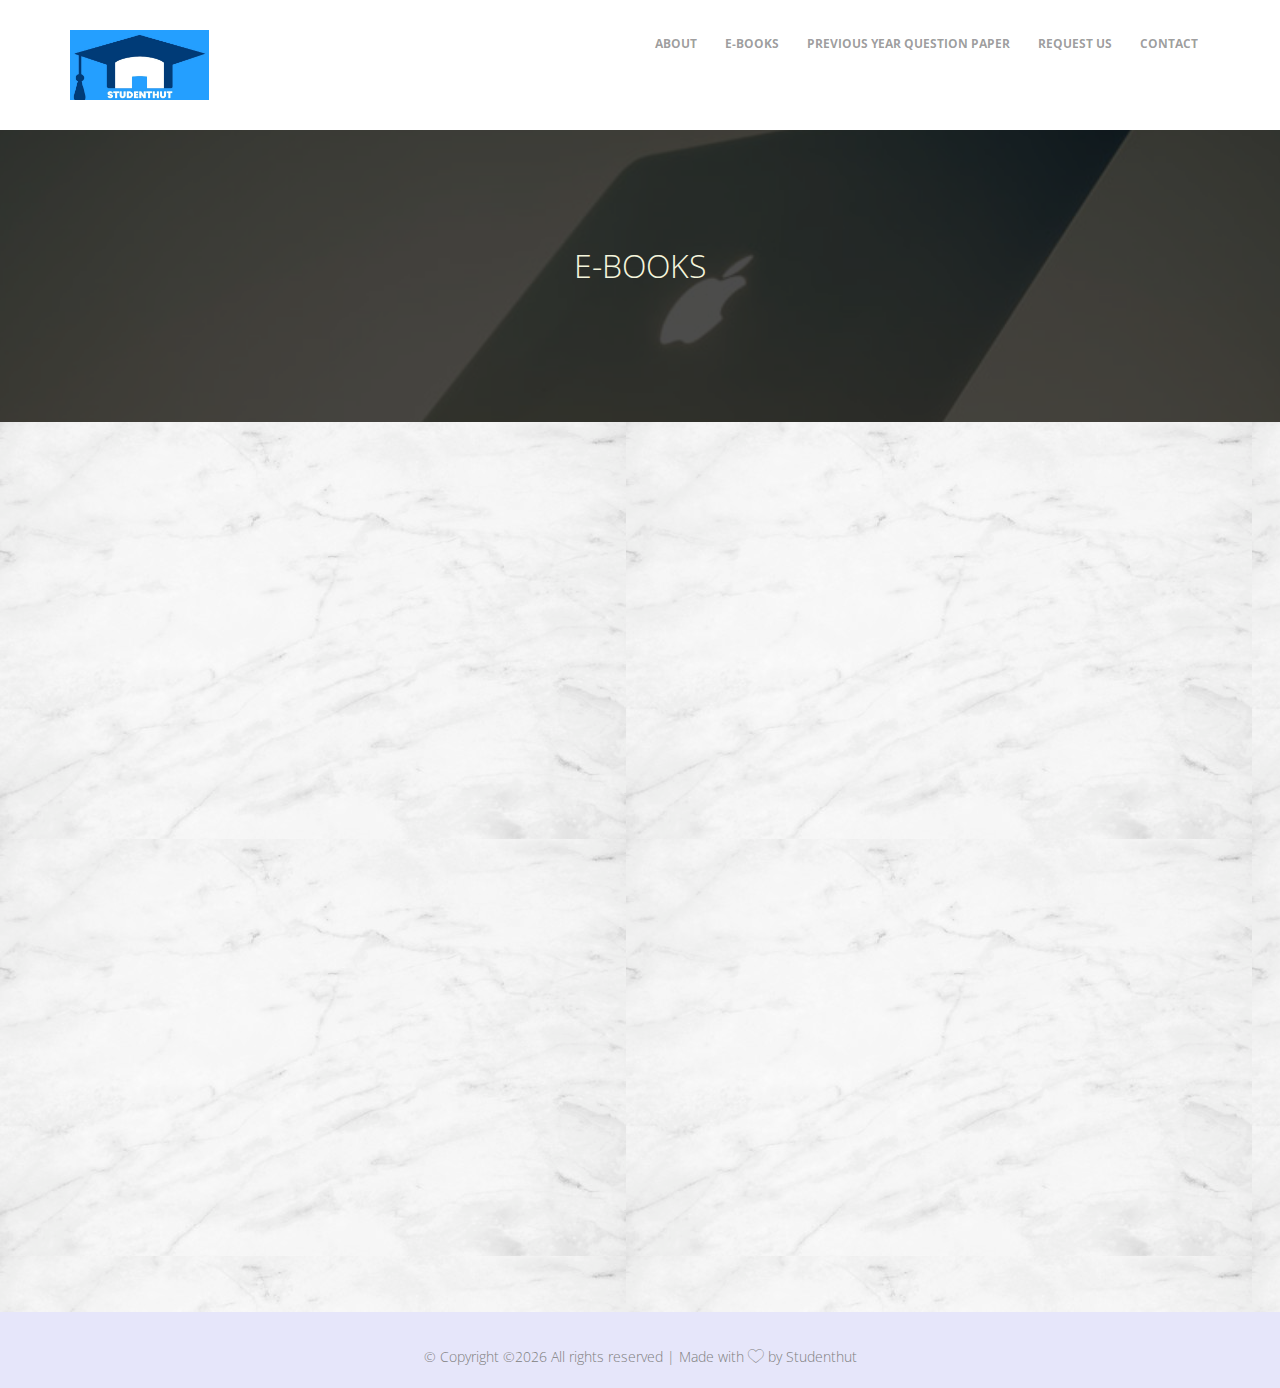
==== books.html @ 9d7f46dd "boks" ====
<!DOCTYPE HTML>
<html>
	<head>
	<meta charset="utf-8">
	<meta http-equiv="X-UA-Compatible" content="IE=edge">
	<title>Studenthut</title>
	<link rel="icon" href="./images/logo.jpeg" size="16X18">
	<meta name="viewport" content="width=device-width, initial-scale=1">
	<meta name="description" content="" />
	<meta name="keywords" content="" />
	<meta name="author" content="" />

  <!-- Facebook and Twitter integration -->
	<meta property="og:title" content=""/>
	<meta property="og:image" content=""/>
	<meta property="og:url" content=""/>
	<meta property="og:site_name" content=""/>
	<meta property="og:description" content=""/>
	<meta name="twitter:title" content="" />
	<meta name="twitter:image" content="" />
	<meta name="twitter:url" content="" />
	<meta name="twitter:card" content="" />

	<link href="https://fonts.googleapis.com/css?family=Open+Sans:400,700,800" rel="stylesheet">
	<link href="https://fonts.googleapis.com/css?family=Playfair+Display:400,700" rel="stylesheet">
	
	<!-- Animate.css -->
	<link rel="stylesheet" href="css/animate.css">
	<!-- Icomoon Icon Fonts-->
	<link rel="stylesheet" href="css/icomoon.css">
	<!-- Bootstrap  -->
	<link rel="stylesheet" href="css/bootstrap.css">

	<!-- Magnific Popup -->
	<link rel="stylesheet" href="css/magnific-popup.css">

	<!-- Flexslider  -->
	<link rel="stylesheet" href="css/flexslider.css">

	<!-- Owl Carousel -->
	<link rel="stylesheet" href="css/owl.carousel.min.css">
	<link rel="stylesheet" href="css/owl.theme.default.min.css">
	
	<!-- Flaticons  -->
	<link rel="stylesheet" href="fonts/flaticon/font/flaticon.css">

	<!-- Theme style  -->
	<link rel="stylesheet" href="css/style.css">

	<script src="https://cdn.lightwidget.com/widgets/lightwidget.js"></script>

	<!-- Modernizr JS -->
	<script src="js/modernizr-2.6.2.min.js"></script>
	<!-- FOR IE9 below -->
	<!--[if lt IE 9]>
	<script src="js/respond.min.js"></script>
	<![endif]-->

	</head>
	<body>
		
	<div class="colorlib-loader"></div>

	<div id="page">
		<nav class="colorlib-nav" role="navigation">
			<div class="top-menu">
				<div class="container">
					<div class="row">
						<div class="col-md-3">
							<div id="colorlib-logo"><a href="index.html"><img src="./images/logo.jpeg" height="70px" alt="" srcset=""></a></div>
						</div>
						<div class="col-md-9 text-right menu-1">
							<ul>
								<li><a href="index.html#about">About</a></li>
								<li><a href="books.html">E-Books</a></li>
								<li><a href="#event.html">Previous year Question Paper</a></li>
								<li><a href="contact.html#contact">Request Us</a></li>
								<li><a href="contact.html">Contact</a></li>
							</ul>
						</div>
					</div>
				</div>
			</div>
		</nav>
		<div id="colorlib-counter" class="colorlib-counters" style="background-image: url(images/blog-6.jpg);" data-stellar-background-ratio="0.5">
            <div class="overlay"></div>
            <div class="container">
                <div class="row">
                    <div class="col-md-10 col-md-offset-1">
                        <p style="font-size: xx-large; color: beige; text-align: center;"> E-BOOKS</p>
                    </div>
                </div>
            </div>
        </div>
		

		<div id="colorlib-services"style="background-image: url(images/bg.jpg);" data-stellar-background-ratio="0.75">
			<div class="container">
				<div class="row">
					<div class="col-md-4 text-center animate-box">
						<div class="services">
							<span class="icon">
								<p style="text-align: center; color: white; font-size: x-large;"> Electronics and Communication </p>
							</span>
							<div class="desc">
								<h3>O</h3>
							</div>
						</div>
                    </div>
                    
                    <div class="col-md-4 text-center animate-box">
						<div class="services">
							<span class="icon">
								<p style="text-align: center; color: white; font-size: x-large;"> Aerospace Engineering </p>
							</span>
							<div class="desc">
								<h3>O</h3>
							</div>
						</div>
                    </div>
                    
                    <div class="col-md-4 text-center animate-box">
						<div class="services">
							<span class="icon">
								<p style="text-align: center; color: white; font-size: x-large;"> Electrical and Electronics </p>
							</span>
							<div class="desc">
								<h3>O</h3>
							</div>
						</div>
                    </div>
                    
                    <div class="col-md-4 text-center animate-box">
						<br> <br> <br><div class="services">
							<span class="icon">
								<p style="text-align: center; color: white; font-size: x-large;"> Mechatronics </p>
							</span>
							<div class="desc">
								<h3>O</h3>
							</div>
						</div>
                    </div>
                    
                    <div class="col-md-4 text-center animate-box">
						<br> <br> <br><div class="services">
							<span class="icon">
								<p style="text-align: center; color: white; font-size: x-large;"> Computer Science (IO) </p>
							</span>
							<div class="desc">
								<h3>O</h3>
							</div>
						</div>
                    </div>
                    
                    <div class="col-md-4 text-center animate-box">
						<br> <br> <br><div class="services">
							<span class="icon">
								<p style="text-align: center; color: white; font-size: x-large;"> Automobile Engineering </p>
							</span>
							<div class="desc">
								<h3>O</h3>
							</div>
						</div>
                    </div> 
                    
                    <div class="col-md-4 text-center animate-box">
						<br> <br> <br><div class="services">
							<span class="icon">
								<p style="text-align: center; color: white; font-size: x-large;"> Mechnical Engineering</p>
							</span>
							<div class="desc">
								<h3>P</h3>
							</div>
						</div>
                    </div>
                    
                    <div class="col-md-4 text-center animate-box">
						<br> <br> <br><div class="services">
							<span class="icon">
								<p style="text-align: center; color: white; font-size: x-large;"> Common for All </p>
							</span>
							<div class="desc">
								<h3>P</h3>
							</div>
						</div>
                    </div>
                    
                    <div class="col-md-4 text-center animate-box">
						<br> <br> <br><div class="services">
							<span class="icon">
								<p style="text-align: center; color: white; font-size: x-large;"> Computer Science (Core)</p>
							</span>
							<div class="desc">
								<h3>P</h3>
							</div>
						</div>
                    </div>
                    
					
					
				</div>
			</div>
		</div>
	
		<footer id="footer">
					<div class="row">
						<div class="col-md-12 text-center">
							<p>
								<small class="block">&copy; 
Copyright &copy;<script>document.write(new Date().getFullYear());</script> All rights reserved | Made with <i class="icon-heart" aria-hidden="true"></i> by Studenthut</a>
							</p>
						</div>
					</div>
		</footer> 
	</div>

	<div class="gototop js-top">
		<a href="#" class="js-gotop"><i class="icon-arrow-up2"></i></a>
	</div>
	
	<!-- jQuery -->
	<script src="js/jquery.min.js"></script>
	<!-- jQuery Easing -->
	<script src="js/jquery.easing.1.3.js"></script>
	<!-- Bootstrap -->
	<script src="js/bootstrap.min.js"></script>
	<!-- Waypoints -->
	<script src="js/jquery.waypoints.min.js"></script>
	<!-- Stellar Parallax -->
	<script src="js/jquery.stellar.min.js"></script>
	<!-- Flexslider -->
	<script src="js/jquery.flexslider-min.js"></script>
	<!-- Owl carousel -->
	<script src="js/owl.carousel.min.js"></script>
	<!-- Magnific Popup -->
	<script src="js/jquery.magnific-popup.min.js"></script>
	<script src="js/magnific-popup-options.js"></script>
	<!-- Counters -->
	<script src="js/jquery.countTo.js"></script>
	<!-- Main -->
	<script src="js/main.js"></script>
	<script src="https://cdn.lightwidget.com/widgets/lightwidget.js"></script>

	</body>
</html>
---- css/icomoon.css ----
@font-face {
  font-family: 'icomoon';
  src:  url('fonts/icomoon.eot?5j2n32');
  src:  url('fonts/icomoon.eot?5j2n32#iefix') format('embedded-opentype'),
    url('fonts/icomoon.ttf?5j2n32') format('truetype'),
    url('fonts/icomoon.woff?5j2n32') format('woff'),
    url('fonts/icomoon.svg?5j2n32#icomoon') format('svg');
  font-weight: normal;
  font-style: normal;
}

[class^="icon-"], [class*=" icon-"] {
  /* use !important to prevent issues with browser extensions that change fonts */
  font-family: 'icomoon' !important;
  speak: none;
  font-style: normal;
  font-weight: normal;
  font-variant: normal;
  text-transform: none;
  line-height: 1;

  /* Better Font Rendering =========== */
  -webkit-font-smoothing: antialiased;
  -moz-osx-font-smoothing: grayscale;
}

.icon-eye2:before {
  content: "\e064";
}
.icon-paper-clip:before {
  content: "\e065";
}
.icon-mail5:before {
  content: "\e066";
}
.icon-toggle:before {
  content: "\e067";
}
.icon-layout:before {
  content: "\e068";
}
.icon-link2:before {
  content: "\e069";
}
.icon-bell2:before {
  content: "\e06a";
}
.icon-lock3:before {
  content: "\e06b";
}
.icon-unlock:before {
  content: "\e06c";
}
.icon-ribbon2:before {
  content: "\e06d";
}
.icon-image2:before {
  content: "\e06e";
}
.icon-signal:before {
  content: "\e06f";
}
.icon-target3:before {
  content: "\e070";
}
.icon-clipboard3:before {
  content: "\e071";
}
.icon-clock3:before {
  content: "\e072";
}
.icon-watch:before {
  content: "\e073";
}
.icon-air-play:before {
  content: "\e074";
}
.icon-camera3:before {
  content: "\e075";
}
.icon-video2:before {
  content: "\e076";
}
.icon-disc:before {
  content: "\e077";
}
.icon-printer3:before {
  content: "\e078";
}
.icon-monitor:before {
  content: "\e079";
}
.icon-server:before {
  content: "\e07a";
}
.icon-cog2:before {
  content: "\e07b";
}
.icon-heart3:before {
  content: "\e07c";
}
.icon-paragraph:before {
  content: "\e07d";
}
.icon-align-justify:before {
  content: "\e07e";
}
.icon-align-left:before {
  content: "\e07f";
}
.icon-align-center:before {
  content: "\e080";
}
.icon-align-right:before {
  content: "\e081";
}
.icon-book2:before {
  content: "\e082";
}
.icon-layers2:before {
  content: "\e083";
}
.icon-stack2:before {
  content: "\e084";
}
.icon-stack-2:before {
  content: "\e085";
}
.icon-paper:before {
  content: "\e086";
}
.icon-paper-stack:before {
  content: "\e087";
}
.icon-search3:before {
  content: "\e088";
}
.icon-zoom-in2:before {
  content: "\e089";
}
.icon-zoom-out2:before {
  content: "\e08a";
}
.icon-reply2:before {
  content: "\e08b";
}
.icon-circle-plus:before {
  content: "\e08c";
}
.icon-circle-minus:before {
  content: "\e08d";
}
.icon-circle-check:before {
  content: "\e08e";
}
.icon-circle-cross:before {
  content: "\e08f";
}
.icon-square-plus:before {
  content: "\e090";
}
.icon-square-minus:before {
  content: "\e091";
}
.icon-square-check:before {
  content: "\e092";
}
.icon-square-cross:before {
  content: "\e093";
}
.icon-microphone:before {
  content: "\e094";
}
.icon-record:before {
  content: "\e095";
}
.icon-skip-back:before {
  content: "\e096";
}
.icon-rewind:before {
  content: "\e097";
}
.icon-play4:before {
  content: "\e098";
}
.icon-pause3:before {
  content: "\e099";
}
.icon-stop3:before {
  content: "\e09a";
}
.icon-fast-forward:before {
  content: "\e09b";
}
.icon-skip-forward:before {
  content: "\e09c";
}
.icon-shuffle2:before {
  content: "\e09d";
}
.icon-repeat:before {
  content: "\e09e";
}
.icon-folder2:before {
  content: "\e09f";
}
.icon-umbrella:before {
  content: "\e0a0";
}
.icon-moon:before {
  content: "\e0a1";
}
.icon-thermometer:before {
  content: "\e0a2";
}
.icon-drop:before {
  content: "\e0a3";
}
.icon-sun2:before {
  content: "\e0a4";
}
.icon-cloud3:before {
  content: "\e0a5";
}
.icon-cloud-upload2:before {
  content: "\e0a6";
}
.icon-cloud-download2:before {
  content: "\e0a7";
}
.icon-upload4:before {
  content: "\e0a8";
}
.icon-download4:before {
  content: "\e0a9";
}
.icon-location3:before {
  content: "\e0aa";
}
.icon-location-2:before {
  content: "\e0ab";
}
.icon-map3:before {
  content: "\e0ac";
}
.icon-battery:before {
  content: "\e0ad";
}
.icon-head:before {
  content: "\e0ae";
}
.icon-briefcase3:before {
  content: "\e0af";
}
.icon-speech-bubble:before {
  content: "\e0b0";
}
.icon-anchor2:before {
  content: "\e0b1";
}
.icon-globe2:before {
  content: "\e0b2";
}
.icon-box:before {
  content: "\e0b3";
}
.icon-reload:before {
  content: "\e0b4";
}
.icon-share3:before {
  content: "\e0b5";
}
.icon-marquee:before {
  content: "\e0b6";
}
.icon-marquee-plus:before {
  content: "\e0b7";
}
.icon-marquee-minus:before {
  content: "\e0b8";
}
.icon-tag:before {
  content: "\e0b9";
}
.icon-power2:before {
  content: "\e0ba";
}
.icon-command2:before {
  content: "\e0bb";
}
.icon-alt:before {
  content: "\e0bc";
}
.icon-esc:before {
  content: "\e0bd";
}
.icon-bar-graph:before {
  content: "\e0be";
}
.icon-bar-graph-2:before {
  content: "\e0bf";
}
.icon-pie-graph:before {
  content: "\e0c0";
}
.icon-star:before {
  content: "\e0c1";
}
.icon-arrow-left3:before {
  content: "\e0c2";
}
.icon-arrow-right3:before {
  content: "\e0c3";
}
.icon-arrow-up3:before {
  content: "\e0c4";
}
.icon-arrow-down3:before {
  content: "\e0c5";
}
.icon-volume:before {
  content: "\e0c6";
}
.icon-mute:before {
  content: "\e0c7";
}
.icon-content-right:before {
  content: "\e100";
}
.icon-content-left:before {
  content: "\e101";
}
.icon-grid2:before {
  content: "\e102";
}
.icon-grid-2:before {
  content: "\e103";
}
.icon-columns:before {
  content: "\e104";
}
.icon-loader:before {
  content: "\e105";
}
.icon-bag:before {
  content: "\e106";
}
.icon-ban:before {
  content: "\e107";
}
.icon-flag3:before {
  content: "\e108";
}
.icon-trash:before {
  content: "\e109";
}
.icon-expand2:before {
  content: "\e110";
}
.icon-contract:before {
  content: "\e111";
}
.icon-maximize:before {
  content: "\e112";
}
.icon-minimize:before {
  content: "\e113";
}
.icon-plus2:before {
  content: "\e114";
}
.icon-minus2:before {
  content: "\e115";
}
.icon-check:before {
  content: "\e116";
}
.icon-cross2:before {
  content: "\e117";
}
.icon-move:before {
  content: "\e118";
}
.icon-delete:before {
  content: "\e119";
}
.icon-menu5:before {
  content: "\e120";
}
.icon-archive:before {
  content: "\e121";
}
.icon-inbox:before {
  content: "\e122";
}
.icon-outbox:before {
  content: "\e123";
}
.icon-file:before {
  content: "\e124";
}
.icon-file-add:before {
  content: "\e125";
}
.icon-file-subtract:before {
  content: "\e126";
}
.icon-help:before {
  content: "\e127";
}
.icon-open:before {
  content: "\e128";
}
.icon-ellipsis:before {
  content: "\e129";
}
.icon-heart4:before {
  content: "\e900";
}
.icon-cloud4:before {
  content: "\e901";
}
.icon-star2:before {
  content: "\e902";
}
.icon-tv2:before {
  content: "\e903";
}
.icon-sound:before {
  content: "\e904";
}
.icon-video3:before {
  content: "\e905";
}
.icon-trash2:before {
  content: "\e906";
}
.icon-user2:before {
  content: "\e907";
}
.icon-key3:before {
  content: "\e908";
}
.icon-search4:before {
  content: "\e909";
}
.icon-settings:before {
  content: "\e90a";
}
.icon-camera4:before {
  content: "\e90b";
}
.icon-tag2:before {
  content: "\e90c";
}
.icon-lock4:before {
  content: "\e90d";
}
.icon-bulb:before {
  content: "\e90e";
}
.icon-pen2:before {
  content: "\e90f";
}
.icon-diamond:before {
  content: "\e910";
}
.icon-display2:before {
  content: "\e911";
}
.icon-location4:before {
  content: "\e912";
}
.icon-eye3:before {
  content: "\e913";
}
.icon-bubble3:before {
  content: "\e914";
}
.icon-stack3:before {
  content: "\e915";
}
.icon-cup:before {
  content: "\e916";
}
.icon-phone3:before {
  content: "\e917";
}
.icon-news:before {
  content: "\e918";
}
.icon-mail6:before {
  content: "\e919";
}
.icon-like:before {
  content: "\e91a";
}
.icon-photo:before {
  content: "\e91b";
}
.icon-note:before {
  content: "\e91c";
}
.icon-clock4:before {
  content: "\e91d";
}
.icon-paperplane:before {
  content: "\e91e";
}
.icon-params:before {
  content: "\e91f";
}
.icon-banknote:before {
  content: "\e920";
}
.icon-data:before {
  content: "\e921";
}
.icon-music2:before {
  content: "\e922";
}
.icon-megaphone2:before {
  content: "\e923";
}
.icon-study:before {
  content: "\e924";
}
.icon-lab2:before {
  content: "\e925";
}
.icon-food:before {
  content: "\e926";
}
.icon-t-shirt:before {
  content: "\e927";
}
.icon-fire2:before {
  content: "\e928";
}
.icon-clip:before {
  content: "\e929";
}
.icon-shop:before {
  content: "\e92a";
}
.icon-calendar3:before {
  content: "\e92b";
}
.icon-wallet2:before {
  content: "\e92c";
}
.icon-vynil:before {
  content: "\e92d";
}
.icon-truck2:before {
  content: "\e92e";
}
.icon-world:before {
  content: "\e92f";
}
.icon-mobile:before {
  content: "\e000";
}
.icon-laptop:before {
  content: "\e001";
}
.icon-desktop:before {
  content: "\e002";
}
.icon-tablet:before {
  content: "\e003";
}
.icon-phone:before {
  content: "\e004";
}
.icon-document:before {
  content: "\e005";
}
.icon-documents:before {
  content: "\e006";
}
.icon-search:before {
  content: "\e007";
}
.icon-clipboard:before {
  content: "\e008";
}
.icon-newspaper:before {
  content: "\e009";
}
.icon-notebook:before {
  content: "\e00a";
}
.icon-book-open:before {
  content: "\e00b";
}
.icon-browser:before {
  content: "\e00c";
}
.icon-calendar:before {
  content: "\e00d";
}
.icon-presentation:before {
  content: "\e00e";
}
.icon-picture:before {
  content: "\e00f";
}
.icon-pictures:before {
  content: "\e010";
}
.icon-video:before {
  content: "\e011";
}
.icon-camera:before {
  content: "\e012";
}
.icon-printer:before {
  content: "\e013";
}
.icon-toolbox:before {
  content: "\e014";
}
.icon-briefcase:before {
  content: "\e015";
}
.icon-wallet:before {
  content: "\e016";
}
.icon-gift:before {
  content: "\e017";
}
.icon-bargraph:before {
  content: "\e018";
}
.icon-grid:before {
  content: "\e019";
}
.icon-expand:before {
  content: "\e01a";
}
.icon-focus:before {
  content: "\e01b";
}
.icon-edit:before {
  content: "\e01c";
}
.icon-adjustments:before {
  content: "\e01d";
}
.icon-ribbon:before {
  content: "\e01e";
}
.icon-hourglass:before {
  content: "\e01f";
}
.icon-lock:before {
  content: "\e020";
}
.icon-megaphone:before {
  content: "\e021";
}
.icon-shield:before {
  content: "\e022";
}
.icon-trophy:before {
  content: "\e023";
}
.icon-flag:before {
  content: "\e024";
}
.icon-map:before {
  content: "\e025";
}
.icon-puzzle:before {
  content: "\e026";
}
.icon-basket:before {
  content: "\e027";
}
.icon-envelope:before {
  content: "\e028";
}
.icon-streetsign:before {
  content: "\e029";
}
.icon-telescope:before {
  content: "\e02a";
}
.icon-gears:before {
  content: "\e02b";
}
.icon-key:before {
  content: "\e02c";
}
.icon-paperclip:before {
  content: "\e02d";
}
.icon-attachment:before {
  content: "\e02e";
}
.icon-pricetags:before {
  content: "\e02f";
}
.icon-lightbulb:before {
  content: "\e030";
}
.icon-layers:before {
  content: "\e031";
}
.icon-pencil:before {
  content: "\e032";
}
.icon-tools:before {
  content: "\e033";
}
.icon-tools-2:before {
  content: "\e034";
}
.icon-scissors:before {
  content: "\e035";
}
.icon-paintbrush:before {
  content: "\e036";
}
.icon-magnifying-glass:before {
  content: "\e037";
}
.icon-circle-compass:before {
  content: "\e038";
}
.icon-linegraph:before {
  content: "\e039";
}
.icon-mic:before {
  content: "\e03a";
}
.icon-strategy:before {
  content: "\e03b";
}
.icon-beaker:before {
  content: "\e03c";
}
.icon-caution:before {
  content: "\e03d";
}
.icon-recycle:before {
  content: "\e03e";
}
.icon-anchor:before {
  content: "\e03f";
}
.icon-profile-male:before {
  content: "\e040";
}
.icon-profile-female:before {
  content: "\e041";
}
.icon-bike:before {
  content: "\e042";
}
.icon-wine:before {
  content: "\e043";
}
.icon-hotairballoon:before {
  content: "\e044";
}
.icon-globe:before {
  content: "\e045";
}
.icon-genius:before {
  content: "\e046";
}
.icon-map-pin:before {
  content: "\e047";
}
.icon-dial:before {
  content: "\e048";
}
.icon-chat:before {
  content: "\e049";
}
.icon-heart:before {
  content: "\e04a";
}
.icon-cloud:before {
  content: "\e04b";
}
.icon-upload:before {
  content: "\e04c";
}
.icon-download:before {
  content: "\e04d";
}
.icon-target:before {
  content: "\e04e";
}
.icon-hazardous:before {
  content: "\e04f";
}
.icon-piechart:before {
  content: "\e050";
}
.icon-speedometer:before {
  content: "\e051";
}
.icon-global:before {
  content: "\e052";
}
.icon-compass:before {
  content: "\e053";
}
.icon-lifesaver:before {
  content: "\e054";
}
.icon-clock:before {
  content: "\e055";
}
.icon-aperture:before {
  content: "\e056";
}
.icon-quote:before {
  content: "\e057";
}
.icon-scope:before {
  content: "\e058";
}
.icon-alarmclock:before {
  content: "\e059";
}
.icon-refresh:before {
  content: "\e05a";
}
.icon-happy:before {
  content: "\e05b";
}
.icon-sad:before {
  content: "\e05c";
}
.icon-facebook:before {
  content: "\e05d";
}
.icon-twitter:before {
  content: "\e05e";
}
.icon-googleplus:before {
  content: "\e05f";
}
.icon-rss:before {
  content: "\e060";
}
.icon-tumblr:before {
  content: "\e061";
}
.icon-linkedin:before {
  content: "\e062";
}
.icon-dribbble:before {
  content: "\e063";
}
.icon-home:before {
  content: "\e930";
}
.icon-home2:before {
  content: "\e931";
}
.icon-home3:before {
  content: "\e932";
}
.icon-office:before {
  content: "\e933";
}
.icon-newspaper2:before {
  content: "\e934";
}
.icon-pencil2:before {
  content: "\e935";
}
.icon-pencil22:before {
  content: "\e936";
}
.icon-quill:before {
  content: "\e937";
}
.icon-pen:before {
  content: "\e938";
}
.icon-blog:before {
  content: "\e939";
}
.icon-eyedropper:before {
  content: "\e93a";
}
.icon-droplet:before {
  content: "\e93b";
}
.icon-paint-format:before {
  content: "\e93c";
}
.icon-image:before {
  content: "\e93d";
}
.icon-images:before {
  content: "\e93e";
}
.icon-camera2:before {
  content: "\e93f";
}
.icon-headphones:before {
  content: "\e940";
}
.icon-music:before {
  content: "\e941";
}
.icon-play:before {
  content: "\e942";
}
.icon-film:before {
  content: "\e943";
}
.icon-video-camera:before {
  content: "\e944";
}
.icon-dice:before {
  content: "\e945";
}
.icon-pacman:before {
  content: "\e946";
}
.icon-spades:before {
  content: "\e947";
}
.icon-clubs:before {
  content: "\e948";
}
.icon-diamonds:before {
  content: "\e949";
}
.icon-bullhorn:before {
  content: "\e94a";
}
.icon-connection:before {
  content: "\e94b";
}
.icon-podcast:before {
  content: "\e94c";
}
.icon-feed:before {
  content: "\e94d";
}
.icon-mic2:before {
  content: "\e94e";
}
.icon-book:before {
  content: "\e94f";
}
.icon-books:before {
  content: "\e950";
}
.icon-library:before {
  content: "\e951";
}
.icon-file-text:before {
  content: "\e952";
}
.icon-profile:before {
  content: "\e953";
}
.icon-file-empty:before {
  content: "\e954";
}
.icon-files-empty:before {
  content: "\e955";
}
.icon-file-text2:before {
  content: "\e956";
}
.icon-file-picture:before {
  content: "\e957";
}
.icon-file-music:before {
  content: "\e958";
}
.icon-file-play:before {
  content: "\e959";
}
.icon-file-video:before {
  content: "\e95a";
}
.icon-file-zip:before {
  content: "\e95b";
}
.icon-copy:before {
  content: "\e95c";
}
.icon-paste:before {
  content: "\e95d";
}
.icon-stack:before {
  content: "\e95e";
}
.icon-folder:before {
  content: "\e95f";
}
.icon-folder-open:before {
  content: "\e960";
}
.icon-folder-plus:before {
  content: "\e961";
}
.icon-folder-minus:before {
  content: "\e962";
}
.icon-folder-download:before {
  content: "\e963";
}
.icon-folder-upload:before {
  content: "\e964";
}
.icon-price-tag:before {
  content: "\e965";
}
.icon-price-tags:before {
  content: "\e966";
}
.icon-barcode:before {
  content: "\e967";
}
.icon-qrcode:before {
  content: "\e968";
}
.icon-ticket:before {
  content: "\e969";
}
.icon-cart:before {
  content: "\e96a";
}
.icon-coin-dollar:before {
  content: "\e96b";
}
.icon-coin-euro:before {
  content: "\e96c";
}
.icon-coin-pound:before {
  content: "\e96d";
}
.icon-coin-yen:before {
  content: "\e96e";
}
.icon-credit-card:before {
  content: "\e96f";
}
.icon-calculator:before {
  content: "\e970";
}
.icon-lifebuoy:before {
  content: "\e971";
}
.icon-phone2:before {
  content: "\e972";
}
.icon-phone-hang-up:before {
  content: "\e973";
}
.icon-address-book:before {
  content: "\e974";
}
.icon-envelop:before {
  content: "\e975";
}
.icon-pushpin:before {
  content: "\e976";
}
.icon-location:before {
  content: "\e977";
}
.icon-location2:before {
  content: "\e978";
}
.icon-compass2:before {
  content: "\e979";
}
.icon-compass22:before {
  content: "\e97a";
}
.icon-map2:before {
  content: "\e97b";
}
.icon-map22:before {
  content: "\e97c";
}
.icon-history:before {
  content: "\e97d";
}
.icon-clock2:before {
  content: "\e97e";
}
.icon-clock22:before {
  content: "\e97f";
}
.icon-alarm:before {
  content: "\e980";
}
.icon-bell:before {
  content: "\e981";
}
.icon-stopwatch:before {
  content: "\e982";
}
.icon-calendar2:before {
  content: "\e983";
}
.icon-printer2:before {
  content: "\e984";
}
.icon-keyboard:before {
  content: "\e985";
}
.icon-display:before {
  content: "\e986";
}
.icon-laptop2:before {
  content: "\e987";
}
.icon-mobile2:before {
  content: "\e988";
}
.icon-mobile22:before {
  content: "\e989";
}
.icon-tablet2:before {
  content: "\e98a";
}
.icon-tv:before {
  content: "\e98b";
}
.icon-drawer:before {
  content: "\e98c";
}
.icon-drawer2:before {
  content: "\e98d";
}
.icon-box-add:before {
  content: "\e98e";
}
.icon-box-remove:before {
  content: "\e98f";
}
.icon-download3:before {
  content: "\e990";
}
.icon-upload2:before {
  content: "\e991";
}
.icon-floppy-disk:before {
  content: "\e992";
}
.icon-drive:before {
  content: "\e993";
}
.icon-database:before {
  content: "\e994";
}
.icon-undo:before {
  content: "\e995";
}
.icon-redo:before {
  content: "\e996";
}
.icon-undo2:before {
  content: "\e997";
}
.icon-redo2:before {
  content: "\e998";
}
.icon-forward:before {
  content: "\e999";
}
.icon-reply:before {
  content: "\e99a";
}
.icon-bubble:before {
  content: "\e99b";
}
.icon-bubbles:before {
  content: "\e99c";
}
.icon-bubbles2:before {
  content: "\e99d";
}
.icon-bubble2:before {
  content: "\e99e";
}
.icon-bubbles3:before {
  content: "\e99f";
}
.icon-bubbles4:before {
  content: "\e9a0";
}
.icon-user:before {
  content: "\e9a1";
}
.icon-users:before {
  content: "\e9a2";
}
.icon-user-plus:before {
  content: "\e9a3";
}
.icon-user-minus:before {
  content: "\e9a4";
}
.icon-user-check:before {
  content: "\e9a5";
}
.icon-user-tie:before {
  content: "\e9a6";
}
.icon-quotes-left:before {
  content: "\e9a7";
}
.icon-quotes-right:before {
  content: "\e9a8";
}
.icon-hour-glass:before {
  content: "\e9a9";
}
.icon-spinner:before {
  content: "\e9aa";
}
.icon-spinner2:before {
  content: "\e9ab";
}
.icon-spinner3:before {
  content: "\e9ac";
}
.icon-spinner4:before {
  content: "\e9ad";
}
.icon-spinner5:before {
  content: "\e9ae";
}
.icon-spinner6:before {
  content: "\e9af";
}
.icon-spinner7:before {
  content: "\e9b0";
}
.icon-spinner8:before {
  content: "\e9b1";
}
.icon-spinner9:before {
  content: "\e9b2";
}
.icon-spinner10:before {
  content: "\e9b3";
}
.icon-spinner11:before {
  content: "\e9b4";
}
.icon-binoculars:before {
  content: "\e9b5";
}
.icon-search2:before {
  content: "\e9b6";
}
.icon-zoom-in:before {
  content: "\e9b7";
}
.icon-zoom-out:before {
  content: "\e9b8";
}
.icon-enlarge:before {
  content: "\e9b9";
}
.icon-shrink:before {
  content: "\e9ba";
}
.icon-enlarge2:before {
  content: "\e9bb";
}
.icon-shrink2:before {
  content: "\e9bc";
}
.icon-key2:before {
  content: "\e9bd";
}
.icon-key22:before {
  content: "\e9be";
}
.icon-lock2:before {
  content: "\e9bf";
}
.icon-unlocked:before {
  content: "\e9c0";
}
.icon-wrench:before {
  content: "\e9c1";
}
.icon-equalizer:before {
  content: "\e9c2";
}
.icon-equalizer2:before {
  content: "\e9c3";
}
.icon-cog:before {
  content: "\e9c4";
}
.icon-cogs:before {
  content: "\e9c5";
}
.icon-hammer:before {
  content: "\e9c6";
}
.icon-magic-wand:before {
  content: "\e9c7";
}
.icon-aid-kit:before {
  content: "\e9c8";
}
.icon-bug:before {
  content: "\e9c9";
}
.icon-pie-chart:before {
  content: "\e9ca";
}
.icon-stats-dots:before {
  content: "\e9cb";
}
.icon-stats-bars:before {
  content: "\e9cc";
}
.icon-stats-bars2:before {
  content: "\e9cd";
}
.icon-trophy2:before {
  content: "\e9ce";
}
.icon-gift2:before {
  content: "\e9cf";
}
.icon-glass:before {
  content: "\e9d0";
}
.icon-glass2:before {
  content: "\e9d1";
}
.icon-mug:before {
  content: "\e9d2";
}
.icon-spoon-knife:before {
  content: "\e9d3";
}
.icon-leaf:before {
  content: "\e9d4";
}
.icon-rocket:before {
  content: "\e9d5";
}
.icon-meter:before {
  content: "\e9d6";
}
.icon-meter2:before {
  content: "\e9d7";
}
.icon-hammer2:before {
  content: "\e9d8";
}
.icon-fire:before {
  content: "\e9d9";
}
.icon-lab:before {
  content: "\e9da";
}
.icon-magnet:before {
  content: "\e9db";
}
.icon-bin:before {
  content: "\e9dc";
}
.icon-bin2:before {
  content: "\e9dd";
}
.icon-briefcase2:before {
  content: "\e9de";
}
.icon-airplane:before {
  content: "\e9df";
}
.icon-truck:before {
  content: "\e9e0";
}
.icon-road:before {
  content: "\e9e1";
}
.icon-accessibility:before {
  content: "\e9e2";
}
.icon-target2:before {
  content: "\e9e3";
}
.icon-shield2:before {
  content: "\e9e4";
}
.icon-power:before {
  content: "\e9e5";
}
.icon-switch:before {
  content: "\e9e6";
}
.icon-power-cord:before {
  content: "\e9e7";
}
.icon-clipboard2:before {
  content: "\e9e8";
}
.icon-list-numbered:before {
  content: "\e9e9";
}
.icon-list:before {
  content: "\e9ea";
}
.icon-list2:before {
  content: "\e9eb";
}
.icon-tree:before {
  content: "\e9ec";
}
.icon-menu:before {
  content: "\e9ed";
}
.icon-menu2:before {
  content: "\e9ee";
}
.icon-menu3:before {
  content: "\e9ef";
}
.icon-menu4:before {
  content: "\e9f0";
}
.icon-cloud2:before {
  content: "\e9f1";
}
.icon-cloud-download:before {
  content: "\e9f2";
}
.icon-cloud-upload:before {
  content: "\e9f3";
}
.icon-cloud-check:before {
  content: "\e9f4";
}
.icon-download2:before {
  content: "\e9f5";
}
.icon-upload22:before {
  content: "\e9f6";
}
.icon-download32:before {
  content: "\e9f7";
}
.icon-upload3:before {
  content: "\e9f8";
}
.icon-sphere:before {
  content: "\e9f9";
}
.icon-earth:before {
  content: "\e9fa";
}
.icon-link:before {
  content: "\e9fb";
}
.icon-flag2:before {
  content: "\e9fc";
}
.icon-attachment2:before {
  content: "\e9fd";
}
.icon-eye:before {
  content: "\e9fe";
}
.icon-eye-plus:before {
  content: "\e9ff";
}
.icon-eye-minus:before {
  content: "\ea00";
}
.icon-eye-blocked:before {
  content: "\ea01";
}
.icon-bookmark:before {
  content: "\ea02";
}
.icon-bookmarks:before {
  content: "\ea03";
}
.icon-sun:before {
  content: "\ea04";
}
.icon-contrast:before {
  content: "\ea05";
}
.icon-brightness-contrast:before {
  content: "\ea06";
}
.icon-star-empty:before {
  content: "\ea07";
}
.icon-star-half:before {
  content: "\ea08";
}
.icon-star-full:before {
  content: "\ea09";
}
.icon-heart2:before {
  content: "\ea0a";
}
.icon-heart-broken:before {
  content: "\ea0b";
}
.icon-man:before {
  content: "\ea0c";
}
.icon-woman:before {
  content: "\ea0d";
}
.icon-man-woman:before {
  content: "\ea0e";
}
.icon-happy3:before {
  content: "\ea0f";
}
.icon-happy2:before {
  content: "\ea10";
}
.icon-smile:before {
  content: "\ea11";
}
.icon-smile2:before {
  content: "\ea12";
}
.icon-tongue:before {
  content: "\ea13";
}
.icon-tongue2:before {
  content: "\ea14";
}
.icon-sad2:before {
  content: "\ea15";
}
.icon-sad22:before {
  content: "\ea16";
}
.icon-wink:before {
  content: "\ea17";
}
.icon-wink2:before {
  content: "\ea18";
}
.icon-grin:before {
  content: "\ea19";
}
.icon-grin2:before {
  content: "\ea1a";
}
.icon-cool:before {
  content: "\ea1b";
}
.icon-cool2:before {
  content: "\ea1c";
}
.icon-angry:before {
  content: "\ea1d";
}
.icon-angry2:before {
  content: "\ea1e";
}
.icon-evil:before {
  content: "\ea1f";
}
.icon-evil2:before {
  content: "\ea20";
}
.icon-shocked:before {
  content: "\ea21";
}
.icon-shocked2:before {
  content: "\ea22";
}
.icon-baffled:before {
  content: "\ea23";
}
.icon-baffled2:before {
  content: "\ea24";
}
.icon-confused:before {
  content: "\ea25";
}
.icon-confused2:before {
  content: "\ea26";
}
.icon-neutral:before {
  content: "\ea27";
}
.icon-neutral2:before {
  content: "\ea28";
}
.icon-hipster:before {
  content: "\ea29";
}
.icon-hipster2:before {
  content: "\ea2a";
}
.icon-wondering:before {
  content: "\ea2b";
}
.icon-wondering2:before {
  content: "\ea2c";
}
.icon-sleepy:before {
  content: "\ea2d";
}
.icon-sleepy2:before {
  content: "\ea2e";
}
.icon-frustrated:before {
  content: "\ea2f";
}
.icon-frustrated2:before {
  content: "\ea30";
}
.icon-crying:before {
  content: "\ea31";
}
.icon-crying2:before {
  content: "\ea32";
}
.icon-point-up:before {
  content: "\ea33";
}
.icon-point-right:before {
  content: "\ea34";
}
.icon-point-down:before {
  content: "\ea35";
}
.icon-point-left:before {
  content: "\ea36";
}
.icon-warning:before {
  content: "\ea37";
}
.icon-notification:before {
  content: "\ea38";
}
.icon-question:before {
  content: "\ea39";
}
.icon-plus:before {
  content: "\ea3a";
}
.icon-minus:before {
  content: "\ea3b";
}
.icon-info:before {
  content: "\ea3c";
}
.icon-cancel-circle:before {
  content: "\ea3d";
}
.icon-blocked:before {
  content: "\ea3e";
}
.icon-cross:before {
  content: "\ea3f";
}
.icon-checkmark:before {
  content: "\ea40";
}
.icon-checkmark2:before {
  content: "\ea41";
}
.icon-spell-check:before {
  content: "\ea42";
}
.icon-enter:before {
  content: "\ea43";
}
.icon-exit:before {
  content: "\ea44";
}
.icon-play2:before {
  content: "\ea45";
}
.icon-pause:before {
  content: "\ea46";
}
.icon-stop:before {
  content: "\ea47";
}
.icon-previous:before {
  content: "\ea48";
}
.icon-next:before {
  content: "\ea49";
}
.icon-backward:before {
  content: "\ea4a";
}
.icon-forward2:before {
  content: "\ea4b";
}
.icon-play3:before {
  content: "\ea4c";
}
.icon-pause2:before {
  content: "\ea4d";
}
.icon-stop2:before {
  content: "\ea4e";
}
.icon-backward2:before {
  content: "\ea4f";
}
.icon-forward3:before {
  content: "\ea50";
}
.icon-first:before {
  content: "\ea51";
}
.icon-last:before {
  content: "\ea52";
}
.icon-previous2:before {
  content: "\ea53";
}
.icon-next2:before {
  content: "\ea54";
}
.icon-eject:before {
  content: "\ea55";
}
.icon-volume-high:before {
  content: "\ea56";
}
.icon-volume-medium:before {
  content: "\ea57";
}
.icon-volume-low:before {
  content: "\ea58";
}
.icon-volume-mute:before {
  content: "\ea59";
}
.icon-volume-mute2:before {
  content: "\ea5a";
}
.icon-volume-increase:before {
  content: "\ea5b";
}
.icon-volume-decrease:before {
  content: "\ea5c";
}
.icon-loop:before {
  content: "\ea5d";
}
.icon-loop2:before {
  content: "\ea5e";
}
.icon-infinite:before {
  content: "\ea5f";
}
.icon-shuffle:before {
  content: "\ea60";
}
.icon-arrow-up-left:before {
  content: "\ea61";
}
.icon-arrow-up:before {
  content: "\ea62";
}
.icon-arrow-up-right:before {
  content: "\ea63";
}
.icon-arrow-right:before {
  content: "\ea64";
}
.icon-arrow-down-right:before {
  content: "\ea65";
}
.icon-arrow-down:before {
  content: "\ea66";
}
.icon-arrow-down-left:before {
  content: "\ea67";
}
.icon-arrow-left:before {
  content: "\ea68";
}
.icon-arrow-up-left2:before {
  content: "\ea69";
}
.icon-arrow-up2:before {
  content: "\ea6a";
}
.icon-arrow-up-right2:before {
  content: "\ea6b";
}
.icon-arrow-right2:before {
  content: "\ea6c";
}
.icon-arrow-down-right2:before {
  content: "\ea6d";
}
.icon-arrow-down2:before {
  content: "\ea6e";
}
.icon-arrow-down-left2:before {
  content: "\ea6f";
}
.icon-arrow-left2:before {
  content: "\ea70";
}
.icon-circle-up:before {
  content: "\ea71";
}
.icon-circle-right:before {
  content: "\ea72";
}
.icon-circle-down:before {
  content: "\ea73";
}
.icon-circle-left:before {
  content: "\ea74";
}
.icon-tab:before {
  content: "\ea75";
}
.icon-move-up:before {
  content: "\ea76";
}
.icon-move-down:before {
  content: "\ea77";
}
.icon-sort-alpha-asc:before {
  content: "\ea78";
}
.icon-sort-alpha-desc:before {
  content: "\ea79";
}
.icon-sort-numeric-asc:before {
  content: "\ea7a";
}
.icon-sort-numberic-desc:before {
  content: "\ea7b";
}
.icon-sort-amount-asc:before {
  content: "\ea7c";
}
.icon-sort-amount-desc:before {
  content: "\ea7d";
}
.icon-command:before {
  content: "\ea7e";
}
.icon-shift:before {
  content: "\ea7f";
}
.icon-ctrl:before {
  content: "\ea80";
}
.icon-opt:before {
  content: "\ea81";
}
.icon-checkbox-checked:before {
  content: "\ea82";
}
.icon-checkbox-unchecked:before {
  content: "\ea83";
}
.icon-radio-checked:before {
  content: "\ea84";
}
.icon-radio-checked2:before {
  content: "\ea85";
}
.icon-radio-unchecked:before {
  content: "\ea86";
}
.icon-crop:before {
  content: "\ea87";
}
.icon-make-group:before {
  content: "\ea88";
}
.icon-ungroup:before {
  content: "\ea89";
}
.icon-scissors2:before {
  content: "\ea8a";
}
.icon-filter:before {
  content: "\ea8b";
}
.icon-font:before {
  content: "\ea8c";
}
.icon-ligature:before {
  content: "\ea8d";
}
.icon-ligature2:before {
  content: "\ea8e";
}
.icon-text-height:before {
  content: "\ea8f";
}
.icon-text-width:before {
  content: "\ea90";
}
.icon-font-size:before {
  content: "\ea91";
}
.icon-bold:before {
  content: "\ea92";
}
.icon-underline:before {
  content: "\ea93";
}
.icon-italic:before {
  content: "\ea94";
}
.icon-strikethrough:before {
  content: "\ea95";
}
.icon-omega:before {
  content: "\ea96";
}
.icon-sigma:before {
  content: "\ea97";
}
.icon-page-break:before {
  content: "\ea98";
}
.icon-superscript:before {
  content: "\ea99";
}
.icon-subscript:before {
  content: "\ea9a";
}
.icon-superscript2:before {
  content: "\ea9b";
}
.icon-subscript2:before {
  content: "\ea9c";
}
.icon-text-color:before {
  content: "\ea9d";
}
.icon-pagebreak:before {
  content: "\ea9e";
}
.icon-clear-formatting:before {
  content: "\ea9f";
}
.icon-table:before {
  content: "\eaa0";
}
.icon-table2:before {
  content: "\eaa1";
}
.icon-insert-template:before {
  content: "\eaa2";
}
.icon-pilcrow:before {
  content: "\eaa3";
}
.icon-ltr:before {
  content: "\eaa4";
}
.icon-rtl:before {
  content: "\eaa5";
}
.icon-section:before {
  content: "\eaa6";
}
.icon-paragraph-left:before {
  content: "\eaa7";
}
.icon-paragraph-center:before {
  content: "\eaa8";
}
.icon-paragraph-right:before {
  content: "\eaa9";
}
.icon-paragraph-justify:before {
  content: "\eaaa";
}
.icon-indent-increase:before {
  content: "\eaab";
}
.icon-indent-decrease:before {
  content: "\eaac";
}
.icon-share:before {
  content: "\eaad";
}
.icon-new-tab:before {
  content: "\eaae";
}
.icon-embed:before {
  content: "\eaaf";
}
.icon-embed2:before {
  content: "\eab0";
}
.icon-terminal:before {
  content: "\eab1";
}
.icon-share2:before {
  content: "\eab2";
}
.icon-mail:before {
  content: "\eab3";
}
.icon-mail2:before {
  content: "\eab4";
}
.icon-mail3:before {
  content: "\eab5";
}
.icon-mail4:before {
  content: "\eab6";
}
.icon-amazon:before {
  content: "\eab7";
}
.icon-google:before {
  content: "\eab8";
}
.icon-google2:before {
  content: "\eab9";
}
.icon-google3:before {
  content: "\eaba";
}
.icon-google-plus:before {
  content: "\eabb";
}
.icon-google-plus2:before {
  content: "\eabc";
}
.icon-google-plus3:before {
  content: "\eabd";
}
.icon-hangouts:before {
  content: "\eabe";
}
.icon-google-drive:before {
  content: "\eabf";
}
.icon-facebook2:before {
  content: "\eac0";
}
.icon-facebook22:before {
  content: "\eac1";
}
.icon-instagram:before {
  content: "\eac2";
}
.icon-whatsapp:before {
  content: "\eac3";
}
.icon-spotify:before {
  content: "\eac4";
}
.icon-telegram:before {
  content: "\eac5";
}
.icon-twitter2:before {
  content: "\eac6";
}
.icon-vine:before {
  content: "\eac7";
}
.icon-vk:before {
  content: "\eac8";
}
.icon-renren:before {
  content: "\eac9";
}
.icon-sina-weibo:before {
  content: "\eaca";
}
.icon-rss2:before {
  content: "\eacb";
}
.icon-rss22:before {
  content: "\eacc";
}
.icon-youtube:before {
  content: "\eacd";
}
.icon-youtube2:before {
  content: "\eace";
}
.icon-twitch:before {
  content: "\eacf";
}
.icon-vimeo:before {
  content: "\ead0";
}
.icon-vimeo2:before {
  content: "\ead1";
}
.icon-lanyrd:before {
  content: "\ead2";
}
.icon-flickr:before {
  content: "\ead3";
}
.icon-flickr2:before {
  content: "\ead4";
}
.icon-flickr3:before {
  content: "\ead5";
}
.icon-flickr4:before {
  content: "\ead6";
}
.icon-dribbble2:before {
  content: "\ead7";
}
.icon-behance:before {
  content: "\ead8";
}
.icon-behance2:before {
  content: "\ead9";
}
.icon-deviantart:before {
  content: "\eada";
}
.icon-500px:before {
  content: "\eadb";
}
.icon-steam:before {
  content: "\eadc";
}
.icon-steam2:before {
  content: "\eadd";
}
.icon-dropbox:before {
  content: "\eade";
}
.icon-onedrive:before {
  content: "\eadf";
}
.icon-github:before {
  content: "\eae0";
}
.icon-npm:before {
  content: "\eae1";
}
.icon-basecamp:before {
  content: "\eae2";
}
.icon-trello:before {
  content: "\eae3";
}
.icon-wordpress:before {
  content: "\eae4";
}
.icon-joomla:before {
  content: "\eae5";
}
.icon-ello:before {
  content: "\eae6";
}
.icon-blogger:before {
  content: "\eae7";
}
.icon-blogger2:before {
  content: "\eae8";
}
.icon-tumblr2:before {
  content: "\eae9";
}
.icon-tumblr22:before {
  content: "\eaea";
}
.icon-yahoo:before {
  content: "\eaeb";
}
.icon-yahoo2:before {
  content: "\eaec";
}
.icon-tux:before {
  content: "\eaed";
}
.icon-appleinc:before {
  content: "\eaee";
}
.icon-finder:before {
  content: "\eaef";
}
.icon-android:before {
  content: "\eaf0";
}
.icon-windows:before {
  content: "\eaf1";
}
.icon-windows8:before {
  content: "\eaf2";
}
.icon-soundcloud:before {
  content: "\eaf3";
}
.icon-soundcloud2:before {
  content: "\eaf4";
}
.icon-skype:before {
  content: "\eaf5";
}
.icon-reddit:before {
  content: "\eaf6";
}
.icon-hackernews:before {
  content: "\eaf7";
}
.icon-wikipedia:before {
  content: "\eaf8";
}
.icon-linkedin2:before {
  content: "\eaf9";
}
.icon-linkedin22:before {
  content: "\eafa";
}
.icon-lastfm:before {
  content: "\eafb";
}
.icon-lastfm2:before {
  content: "\eafc";
}
.icon-delicious:before {
  content: "\eafd";
}
.icon-stumbleupon:before {
  content: "\eafe";
}
.icon-stumbleupon2:before {
  content: "\eaff";
}
.icon-stackoverflow:before {
  content: "\eb00";
}
.icon-pinterest:before {
  content: "\eb01";
}
.icon-pinterest2:before {
  content: "\eb02";
}
.icon-xing:before {
  content: "\eb03";
}
.icon-xing2:before {
  content: "\eb04";
}
.icon-flattr:before {
  content: "\eb05";
}
.icon-foursquare:before {
  content: "\eb06";
}
.icon-yelp:before {
  content: "\eb07";
}
.icon-paypal:before {
  content: "\eb08";
}
.icon-chrome:before {
  content: "\eb09";
}
.icon-firefox:before {
  content: "\eb0a";
}
.icon-IE:before {
  content: "\eb0b";
}
.icon-edge:before {
  content: "\eb0c";
}
.icon-safari:before {
  content: "\eb0d";
}
.icon-opera:before {
  content: "\eb0e";
}
.icon-file-pdf:before {
  content: "\eb0f";
}
.icon-file-openoffice:before {
  content: "\eb10";
}
.icon-file-word:before {
  content: "\eb11";
}
.icon-file-excel:before {
  content: "\eb12";
}
.icon-libreoffice:before {
  content: "\eb13";
}
.icon-html-five:before {
  content: "\eb14";
}
.icon-html-five2:before {
  content: "\eb15";
}
.icon-css3:before {
  content: "\eb16";
}
.icon-git:before {
  content: "\eb17";
}
.icon-codepen:before {
  content: "\eb18";
}
.icon-svg:before {
  content: "\eb19";
}
.icon-IcoMoon:before {
  content: "\eb1a";
}
---- fonts/flaticon/font/flaticon.css ----
/*
  	Flaticon icon font: Flaticon
  	Creation date: 22/04/2018 12:17
  	*/

@font-face {
  font-family: "Flaticon";
  src: url("./Flaticon.eot");
  src: url("./Flaticon.eot?#iefix") format("embedded-opentype"),
       url("./Flaticon.woff") format("woff"),
       url("./Flaticon.ttf") format("truetype"),
       url("./Flaticon.svg#Flaticon") format("svg");
  font-weight: normal;
  font-style: normal;
}

@media screen and (-webkit-min-device-pixel-ratio:0) {
  @font-face {
    font-family: "Flaticon";
    src: url("./Flaticon.svg#Flaticon") format("svg");
  }
}

[class^="flaticon-"]:before, [class*=" flaticon-"]:before,
[class^="flaticon-"]:after, [class*=" flaticon-"]:after {   
  font-family: Flaticon;
  font-style: normal;
}

.flaticon-earth-globe:before { content: "\f100"; }
.flaticon-student:before { content: "\f101"; }
.flaticon-book:before { content: "\f102"; }
.flaticon-diploma:before { content: "\f103"; }
.flaticon-books:before { content: "\f104"; }
.flaticon-professor:before { content: "\f105"; }
.flaticon-open-book:before { content: "\f106"; }
.flaticon-market:before { content: "\f107"; }
---- css/style.css ----
@font-face {
  font-family: 'icomoon';
  src: url("../fonts/icomoon/icomoon.eot?srf3rx");
  src: url("../fonts/icomoon/icomoon.eot?srf3rx#iefix") format("embedded-opentype"), url("../fonts/icomoon/icomoon.ttf?srf3rx") format("truetype"), url("../fonts/icomoon/icomoon.woff?srf3rx") format("woff"), url("../fonts/icomoon/icomoon.svg?srf3rx#icomoon") format("svg");
  font-weight: normal;
  font-style: normal; }

/* =======================================================
*
* 	Template Style 
*
* ======================================================= */
body {
  font-family: "Open Sans", Arial, sans-serif;
  font-weight: 300;
  font-size: 16px;
  line-height: 1.5;
  color: gray;
  background: #fff; }

#page {
  position: relative;
  overflow-x: hidden;
  width: 100%;
  height: 100%;
  -webkit-transition: 0.5s;
  -o-transition: 0.5s;
  transition: 0.5s; }
  .offcanvas #page {
    overflow: hidden;
    position: absolute; }
    .offcanvas #page:after {
      -webkit-transition: 2s;
      -o-transition: 2s;
      transition: 2s;
      position: absolute;
      top: 0;
      right: 0;
      bottom: 0;
      left: 0;
      z-index: 101;
      background: rgba(0, 0, 0, 0.7);
      content: ""; }

a {
  color: #429FFD;
  -webkit-transition: 0.5s;
  -o-transition: 0.5s;
  transition: 0.5s; }
  a:hover, a:active, a:focus {
    color: #429FFD;
    outline: none;
    text-decoration: none; }

p {
  margin-bottom: 20px; }

h1, h2, h3, h4, h5, h6, figure {
  color: #000;
  font-family: "Playfair Display", Georgia, serif;
  font-weight: 400;
  margin: 0 0 20px 0;
  line-height: 1.5; }

::-webkit-selection {
  color: #fff;
  background: #429FFD; }

::-moz-selection {
  color: #fff;
  background: #429FFD; }

::selection {
  color: #fff;
  background: #429FFD; }

.event-img,
.trainer-img,
.classes-img,
.colorlib-video,
.intro-img,
.subs-img,
.figure-img,
.user-img,
.blog-img,
.colorlib-about-img,
.services-img {
  background-size: cover;
  background-position: center center;
  background-repeat: no-repeat;
  position: relative; }

.colorlib-nav {
  margin: 0;
  background: #fff;
  z-index: 9;
  margin: 0 auto; }
  @media screen and (max-width: 768px) {
    .colorlib-nav {
      margin: 0; } }
  .colorlib-nav .upper-menu {
    width: 100%;
    background: #1E2022;
    padding: 10px 0; }
    @media screen and (max-width: 768px) {
      .colorlib-nav .upper-menu {
        display: none; } }
    .colorlib-nav .upper-menu p {
      margin-bottom: 0;
      display: inline-block;
      font-size: 13px; }
    .colorlib-nav .upper-menu .colorlib-social-icons {
      display: inline-block;
      margin-right: 10px; }
      .colorlib-nav .upper-menu .colorlib-social-icons li {
        padding: 0;
        margin: 0; }
        .colorlib-nav .upper-menu .colorlib-social-icons li a {
          padding: 0; }
          .colorlib-nav .upper-menu .colorlib-social-icons li a i {
            font-size: 16px; }
    .colorlib-nav .upper-menu .btn-apply {
      font-size: 13px;
      text-transform: uppercase; }
      .colorlib-nav .upper-menu .btn-apply a {
        color: rgba(255, 255, 255, 0.6); }
  .colorlib-nav .top-menu {
    padding: 30px 30px; }
    @media screen and (max-width: 768px) {
      .colorlib-nav .top-menu {
        padding: 28px 1em; } }
  .colorlib-nav #colorlib-logo {
    font-size: 24px;
    margin: 0;
    padding: 0;
    text-transform: uppercase;
    font-weight: 800; }
    .colorlib-nav #colorlib-logo a {
      position: relative;
      color: #000; }
      .colorlib-nav #colorlib-logo a i {
        color: #429FFD; }
  @media screen and (max-width: 768px) {
    .colorlib-nav .menu-1 {
      display: none; } }
  .colorlib-nav ul {
    padding: 0;
    margin: 0; }
    .colorlib-nav ul li {
      padding: 0;
      margin: 0;
      list-style: none;
      display: inline;
      font-weight: 400;
      text-transform: uppercase; }
      .colorlib-nav ul li a {
        position: relative;
        font-size: 12px;
        padding: 30px 12px;
        font-weight: 700;
        color: rgba(0, 0, 0, 0.4);
        -webkit-transition: 0.5s;
        -o-transition: 0.5s;
        transition: 0.5s; }
        .colorlib-nav ul li a:hover {
          color: #429FFD; }
      .colorlib-nav ul li.has-dropdown {
        position: relative; }
        .colorlib-nav ul li.has-dropdown .dropdown {
          width: 140px;
          -webkit-box-shadow: 0px 14px 33px -9px rgba(0, 0, 0, 0.75);
          -moz-box-shadow: 0px 14px 33px -9px rgba(0, 0, 0, 0.75);
          box-shadow: 0px 14px 33px -9px rgba(0, 0, 0, 0.75);
          z-index: 1002;
          visibility: hidden;
          opacity: 0;
          position: absolute;
          top: 40px;
          left: 0;
          text-align: left;
          background: #000;
          padding: 20px;
          -webkit-border-radius: 4px;
          -moz-border-radius: 4px;
          -ms-border-radius: 4px;
          border-radius: 4px;
          -webkit-transition: 0s;
          -o-transition: 0s;
          transition: 0s; }
          .colorlib-nav ul li.has-dropdown .dropdown:before {
            bottom: 100%;
            left: 40px;
            border: solid transparent;
            content: " ";
            height: 0;
            width: 0;
            position: absolute;
            pointer-events: none;
            border-bottom-color: #000;
            border-width: 8px;
            margin-left: -8px; }
          .colorlib-nav ul li.has-dropdown .dropdown li {
            display: block;
            margin-bottom: 7px; }
            .colorlib-nav ul li.has-dropdown .dropdown li:last-child {
              margin-bottom: 0; }
            .colorlib-nav ul li.has-dropdown .dropdown li a {
              padding: 2px 0;
              display: block;
              color: #999999;
              line-height: 1.2;
              text-transform: none;
              font-size: 13px;
              letter-spacing: 0; }
              .colorlib-nav ul li.has-dropdown .dropdown li a:hover {
                color: #fff; }
        .colorlib-nav ul li.has-dropdown:hover a, .colorlib-nav ul li.has-dropdown:focus a {
          color: #429FFD; }
      .colorlib-nav ul li.btn-cta a {
        padding: 30px 0px !important;
        color: #fff; }
        .colorlib-nav ul li.btn-cta a span {
          background: #429FFD;
          padding: 8px 15px;
          display: -moz-inline-stack;
          display: inline-block;
          zoom: 1;
          *display: inline;
          -webkit-transition: 0.3s;
          -o-transition: 0.3s;
          transition: 0.3s;
          -webkit-border-radius: 100px;
          -moz-border-radius: 100px;
          -ms-border-radius: 100px;
          border-radius: 100px; }
        .colorlib-nav ul li.btn-cta a:hover span {
          -webkit-box-shadow: 0px 14px 20px -9px rgba(0, 0, 0, 0.75);
          -moz-box-shadow: 0px 14px 20px -9px rgba(0, 0, 0, 0.75);
          box-shadow: 0px 14px 20px -9px rgba(0, 0, 0, 0.75); }
      .colorlib-nav ul li.active > a {
        color: #429FFD !important;
        position: relative; }
        .colorlib-nav ul li.active > a:after {
          opacity: 1;
          -webkit-transform: translate3d(0, 0, 0);
          transform: translate3d(0, 0, 0); }

.colorlib-video {
  overflow: hidden;
  position: relative;
  height: 400px; }
  .colorlib-video a {
    z-index: 1001;
    position: absolute;
    top: 50%;
    left: 50%;
    margin-top: -45px;
    margin-left: -45px;
    width: 90px;
    height: 90px;
    display: table;
    text-align: center;
    background: #fff;
    -webkit-box-shadow: 0px 14px 30px -15px rgba(0, 0, 0, 0.75);
    -moz-box-shadow: 0px 14px 30px -15px rgba(0, 0, 0, 0.75);
    -ms-box-shadow: 0px 14px 30px -15px rgba(0, 0, 0, 0.75);
    -o-box-shadow: 0px 14px 30px -15px rgba(0, 0, 0, 0.75);
    box-shadow: 0px 14px 30px -15px rgba(0, 0, 0, 0.75);
    -webkit-border-radius: 50%;
    -moz-border-radius: 50%;
    -ms-border-radius: 50%;
    border-radius: 50%; }
    .colorlib-video a i {
      text-align: center;
      display: table-cell;
      vertical-align: middle;
      font-size: 40px;
      color: #429FFD; }
  .colorlib-video .overlay {
    position: absolute;
    top: 0;
    left: 0;
    right: 0;
    bottom: 0;
    background: rgba(0, 0, 0, 0.3);
    -webkit-transition: 0.5s;
    -o-transition: 0.5s;
    transition: 0.5s; }
  .colorlib-video:hover .overlay {
    background: rgba(0, 0, 0, 0.7); }
  .colorlib-video:hover a {
    -webkit-transform: scale(1.1);
    -moz-transform: scale(1.1);
    -ms-transform: scale(1.1);
    -o-transform: scale(1.1);
    transform: scale(1.1); }

#colorlib-hero {
  min-height: 600px;
  background: #fff url(../images/loader.gif) no-repeat center center;
  width: 100%;
  float: left; }
  #colorlib-hero .btn {
    font-size: 24px; }
    #colorlib-hero .btn.btn-primary {
      padding: 14px 30px !important; }
  #colorlib-hero .flexslider {
    border: none;
    z-index: 1;
    margin-bottom: 0; }
    #colorlib-hero .flexslider .slides {
      position: relative;
      overflow: hidden; }
      #colorlib-hero .flexslider .slides li {
        background-repeat: no-repeat;
        background-size: cover;
        background-position: center center;
        min-height: 600px;
        position: relative; }
        #colorlib-hero .flexslider .slides li .overlay {
          position: absolute;
          top: 0;
          bottom: 0;
          left: 0;
          right: 0;
          opacity: .2;
          background: #000; }
    #colorlib-hero .flexslider .flex-control-nav {
      bottom: 7em;
      z-index: 1000;
      width: 0 auto; }
      #colorlib-hero .flexslider .flex-control-nav li a {
        background: rgba(255, 255, 255, 0.2);
        -webkit-box-shadow: none;
        box-shadow: none;
        cursor: pointer; }
        #colorlib-hero .flexslider .flex-control-nav li a.flex-active {
          cursor: pointer;
          background: transparent;
          background: #429FFD; }
    #colorlib-hero .flexslider .flex-direction-nav {
      display: none; }
    #colorlib-hero .flexslider .slider-text {
      max-width: 100%;
      display: table;
      opacity: 0;
      height: 600px;
      z-index: 9; }
      #colorlib-hero .flexslider .slider-text > .slider-text-inner {
        display: table-cell;
        vertical-align: middle;
        height: 600px;
        padding: 2em; }
        @media screen and (max-width: 768px) {
          #colorlib-hero .flexslider .slider-text > .slider-text-inner {
            text-align: center; } }
        #colorlib-hero .flexslider .slider-text > .slider-text-inner span i {
          font-size: 24px;
          color: #F7AF1D; }
        #colorlib-hero .flexslider .slider-text > .slider-text-inner h1, #colorlib-hero .flexslider .slider-text > .slider-text-inner h2 {
          margin: 0;
          padding: 0;
          color: white; }
        #colorlib-hero .flexslider .slider-text > .slider-text-inner h1 {
          margin-bottom: 30px;
          font-size: 50px;
          font-weight: 800;
          opacity: 1; }
          @media screen and (max-width: 768px) {
            #colorlib-hero .flexslider .slider-text > .slider-text-inner h1 {
              font-size: 28px; } }
        #colorlib-hero .flexslider .slider-text > .slider-text-inner h2 {
          font-size: 18px;
          line-height: 1.5;
          margin-bottom: 20px;
          font-weight: 300;
          color: rgba(255, 255, 255, 0.7);
          text-transform: uppercase; }
          #colorlib-hero .flexslider .slider-text > .slider-text-inner h2 a {
            color: rgba(255, 255, 255, 0.8); }
        #colorlib-hero .flexslider .slider-text > .slider-text-inner .btn {
          font-size: 12px;
          text-transform: uppercase;
          letter-spacing: 2px;
          color: #fff;
          padding: 20px 30px !important;
          border: none; }
          #colorlib-hero .flexslider .slider-text > .slider-text-inner .btn.btn-learn {
            color: #fff; }
          #colorlib-hero .flexslider .slider-text > .slider-text-inner .btn:hover {
            background: #000 !important; }
          @media screen and (max-width: 480px) {
            #colorlib-hero .flexslider .slider-text > .slider-text-inner .btn {
              width: 100%; } }

.colorlib-light-grey {
  background: #f2f3f7; }

.colorlib-event,
.colorlib-trainers,
.colorlib-classes,
#colorlib-about,
#colorlib-services,
#colorlib-contact,
#colorlib-testimony,
.colorlib-blog,
#colorlib-project,
#colorlib-subscribe {
  padding: 7em 0;
  clear: both; }

#colorlib-intro {
  clear: both; }

.intro-wrap {
  z-index: 1;
  margin-top: -7.4em; }

.intro-flex {
  width: 100%; }
  .intro-flex .one-third {
    width: 100%;
    padding: 1.5em;
    position: relative;
    z-index: 0;
    margin-bottom: 10px; }
    .intro-flex .one-third.color-1, .intro-flex .one-third.color-2 {
      background: #FFC300; }
    .intro-flex .one-third.color-3 {
      background: #429FFD; }
    @media screen and (max-width: 480px) {
      .intro-flex .one-third {
        width: 100%; } }
    .intro-flex .one-third .icon {
      position: absolute;
      top: 1.5em;
      left: 1.5em; }
      .intro-flex .one-third .icon i {
        font-size: 40px;
        color: #000; }
    .intro-flex .one-third .desc {
      z-index: 1;
      padding-left: 60px; }
    .intro-flex .one-third h3 {
      font-weight: 400;
      color: #fff;
      font-family: "Open Sans", Arial, sans-serif;
      margin-bottom: 10px; }
    .intro-flex .one-third p {
      margin: 0; }
      .intro-flex .one-third p a.view-more {
        font-size: 12px;
        color: #000;
        text-transform: uppercase;
        letter-spacing: 2px;
        padding: 2px 7px;
        border: 1px solid #000; }

.about-desc {
  padding: 4em 2em 2em 2em; }
  .about-desc h2 {
    font-weight: 700; }

.fancy-collapse-panel .panel-default > .panel-heading {
  padding: 0; }

.panel-heading a {
  padding: 10px 25px;
  display: block;
  width: 100%;
  font-weight: 400;
  font-size: 14px;
  text-transform: uppercase;
  background-color: #000;
  color: #fff;
  position: relative;
  -webkit-box-shadow: none !important;
  -moz-box-shadow: none !important;
  -ms-box-shadow: none !important;
  -o-box-shadow: none !important;
  box-shadow: none !important; }

.panel-title {
  font-family: "Open Sans", Arial, sans-serif;
  font-weight: 400; }

.panel {
  -webkit-box-shadow: none !important;
  -moz-box-shadow: none !important;
  -ms-box-shadow: none !important;
  -o-box-shadow: none !important;
  box-shadow: none !important;
  border: none; }

.panel-heading a:after {
  font-family: "icomoon";
  content: "\e0c5";
  position: absolute;
  right: 20px;
  font-size: 16px;
  font-weight: 400;
  top: 50%;
  line-height: 1;
  margin-top: -10px; }

.panel-heading a.collapsed:after {
  content: "\e0c4"; }

.panel-heading a.collapsed {
  background: #f2f3f7;
  border: 1px solid #e6e6e6 !important;
  color: #333333; }

.panel-body {
  padding: 1.5em;
  margin-top: 5px;
  border: 1px solid #e6e6e6 !important; }

.services-desc {
  padding: 0 1em; }
  @media screen and (max-width: 768px) {
    .services-desc {
      padding: 0; } }
  .services-desc ul li {
    list-style: none;
    margin-bottom: 10px; }

.services {
  margin-bottom: 30px;
  position: relative;
  background:#E6E6FA;
  padding: 20px 10px;
  z-index: 0; }
  @media screen and (max-width: 768px) {
    .services {
      margin-bottom: 4em; } }
  .services .icon {
    position: absolute;
    top: -20px;
    left: 0;
    right: 0;
    width: 100px;
    height: 50px;
    display: table;
    margin: 0 auto;
    background: #429FFD; }
    .services .icon:before, .services .icon:after {
      position: absolute;
      left: 0;
      right: 0;
      content: ''; }
    .services .icon:before {
      top: -30px;
      width: 0;
      height: 0;
      border-style: solid;
      border-width: 0 50px 30px 50px;
      border-color: transparent transparent #429FFD transparent; }
    .services .icon:after {
      bottom: -30px;
      width: 0;
      height: 0;
      border-style: solid;
      border-width: 30px 50px 0 50px;
      border-color: #429FFD transparent transparent transparent; }
    .services .icon i {
      font-size: 30px;
      color: #fff;
      z-index: 1;
      display: table-cell;
      vertical-align: middle; }
  .services .desc {
    margin-top: 60px; }
    .services .desc h3 {
      font-size: 16px;
      font-weight: 700;
      text-transform: uppercase; }

#colorlib-counter {
  position: relative;
  z-index: -1;
  padding: 7em 0; }
  #colorlib-counter .colorlib-heading {
    margin-bottom: 30px; }
    #colorlib-counter .colorlib-heading h2 {
      color: #fff; }
    #colorlib-counter .colorlib-heading p {
      font-size: 22px;
      color: rgba(255, 255, 255, 0.8); }

.counter-entry {
  padding: 0;
  position: relative; }
  @media screen and (max-width: 768px) {
    .counter-entry {
      margin-bottom: 20px; } }

.colorlib-counters {
  background-size: cover;
  background-attachment: fixed;
  background-position: center center; }
  .colorlib-counters .overlay {
    z-index: 0;
    position: absolute;
    bottom: 0;
    top: 0;
    left: 0;
    right: 0;
    background: rgba(0, 0, 0, 0.7); }
  .colorlib-counters .icon {
    position: absolute;
    top: 0;
    left: 0;
    margin-bottom: 20px;
    width: 100px;
    z-index: 0; }
    .colorlib-counters .icon i {
      font-size: 60px;
      color: rgba(255, 255, 255, 0.9);
      z-index: 1; }
  .colorlib-counters .desc {
    padding-left: 80px; }
  .colorlib-counters .colorlib-counter {
    font-size: 40px;
    display: block;
    color: #429FFD;
    font-family: "Open Sans", Arial, sans-serif;
    width: 100%;
    font-weight: 700;
    margin-bottom: 0; }
  .colorlib-counters .colorlib-counter-label {
    color: rgba(255, 255, 255, 0.6);
    text-transform: uppercase;
    font-size: 14px;
    letter-spacing: 3px;
    display: block;
    font-weight: 400; }

.trainers-entry {
  z-index: 0; }
  @media screen and (max-width: 768px) {
    .trainers-entry {
      margin-bottom: 30px; } }
  .trainers-entry .trainer-img {
    display: block;
    height: 300px;
    z-index: -1; }
  .trainers-entry .desc {
    background: #429FFD;
    padding: 1.2em;
    width: 100%;
    margin-top: -30px;
    margin-bottom: 20px; }
    .trainers-entry .desc h3 {
      font-size: 18px;
      margin-bottom: 5px;
      font-weight: 500;
      text-transform: uppercase;
      color: #fff; }
    .trainers-entry .desc span {
      font-size: 13px;
      color: rgba(255, 255, 255, 0.7); }
  .trainers-entry .social {
    text-transform: uppercase;
    font-size: 11px;
    font-weight: 700;
    letter-spacing: 1px; }
    .trainers-entry .social a {
      margin-right: 10px; }

.classes .classes-img {
  display: block;
  position: relative;
  height: 250px; }
  .classes .classes-img .price {
    position: absolute;
    bottom: -15px;
    right: 10px;
    display: table;
    font-weight: 700;
    color: #000;
    width: 60px;
    height: 30px;
    background: #FFC300; }
    .classes .classes-img .price:before, .classes .classes-img .price:after {
      position: absolute;
      left: 0;
      right: 0;
      content: ''; }
    .classes .classes-img .price:before {
      top: -18px;
      width: 0;
      height: 0;
      border-style: solid;
      border-width: 0 30px 18px 30px;
      border-color: transparent transparent #FFC300 transparent; }
    .classes .classes-img .price:after {
      bottom: -18px;
      width: 0;
      height: 0;
      border-style: solid;
      border-width: 18px 30px 0 30px;
      border-color: #FFC300 transparent transparent transparent; }
    .classes .classes-img .price small {
      font-weight: 400;
      display: table-cell;
      vertical-align: middle; }

.classes .desc {
  padding: 2em 1.5em 1.5em; }
  .classes .desc h3 {
    font-size: 20px;
    font-weight: 500; }
    .classes .desc h3 a {
      color: #000; }
  .classes .desc p a.btn-learn {
    color: #000;
    font-size: 14px;
    text-transform: uppercase; }

.desc2 h3 {
  font-size: 30px !important; }

.class-single blockquote, .class-single p {
  font-size: 20px;
  line-height: 1.8; }

.review {
  width: 100%;
  float: left;
  margin-bottom: 30px;
  border-bottom: 1px solid #f0f0f0; }
  .review .user-img {
    width: 80px;
    height: 80px;
    -webkit-border-radius: 50%;
    -moz-border-radius: 50%;
    -ms-border-radius: 50%;
    border-radius: 50%;
    float: left; }
  .review .desc {
    width: calc(100% - 100px);
    float: right; }
    .review .desc h4 {
      width: 100%;
      margin-bottom: 10px; }
      .review .desc h4 span {
        width: 49%;
        display: inline-block; }
        .review .desc h4 span:first-child {
          font-size: 16px; }
        .review .desc h4 span:last-child {
          font-size: 14px;
          color: #b3b3b3; }
    .review .desc .star {
      width: 100%; }
      .review .desc .star span {
        width: 100%;
        display: inline-block; }
      .review .desc .star .reply {
        padding: 2px 10px;
        background: #f0f0f0;
        -webkit-border-radius: 2px;
        -moz-border-radius: 2px;
        -ms-border-radius: 2px;
        border-radius: 2px; }
        .review .desc .star .reply i {
          color: gray;
          font-size: 12px; }

.side {
  background: #1E2022;
  padding: 2em;
  margin-bottom: 3em; }
  .side h3 {
    color: #fff;
    font-size: 18px;
    font-weight: 700; }
  .side ul {
    padding: 0;
    margin-bottom: 40px; }
    .side ul li {
      font-size: 15px;
      list-style: none;
      margin-bottom: 10px; }
      .side ul li span:last-child {
        color: rgba(255, 255, 255, 0.8); }
  .side .trainers-entry .desc {
    padding: 10px 0 0 0;
    background: transparent; }

.bg-primary-color {
  background: whitesmoke; }

.aside-stretch {
  background: #429FFD; }
  .aside-stretch:after {
    position: absolute;
    top: 0;
    right: 100%;
    bottom: 0;
    content: '';
    width: 360%;
    background: #429FFD; }
  @media screen and (max-width: 768px) {
    .aside-stretch {
      background: transparent; }
      .aside-stretch:after {
        background: transparent; } }

.no-gutters {
  margin-right: 0;
  margin-left: 0; }

.testimony-img {
  background-size: cover;
  background-attachment: fixed;
  background-position: center center;
  position: relative; }
  .testimony-img .overlay {
    position: absolute;
    top: 0;
    left: 0;
    right: 0;
    bottom: 0;
    content: '';
    background: #000;
    z-index: -1;
    opacity: .5; }

#colorlib-testimony {
  z-index: 0; }
  #colorlib-testimony .colorlib-heading {
    margin-bottom: 3em; }
    #colorlib-testimony .colorlib-heading h2 {
      font-size: 20px;
      font-weight: 700;
      text-transform: uppercase;
      color: rgba(255, 255, 255, 0.9);
      margin-bottom: 10px; }
      @media screen and (max-width: 768px) {
        #colorlib-testimony .colorlib-heading h2 {
          font-size: 30px; } }
  #colorlib-testimony .owl-theme .owl-controls {
    z-index: 1;
    position: absolute;
    bottom: -10px;
    left: 0;
    right: 0; }
  #colorlib-testimony .owl-theme .owl-dots .owl-dot span {
    background: rgba(255, 255, 255, 0.5); }
  #colorlib-testimony .owl-theme .owl-dots .owl-dot.active span,
  #colorlib-testimony .owl-theme .owl-dots .owl-dot:hover span {
    background: #429FFD; }
  #colorlib-testimony .testimony-slide {
    display: block;
    position: relative;
    height: auto;
    width: 100%;
    float: left; }
    #colorlib-testimony .testimony-slide span {
      font-size: 24px;
      font-weight: 700;
      display: block;
      color: #fff;
      margin-bottom: 20px;
      text-transform: uppercase; }
    #colorlib-testimony .testimony-slide .figure-img {
      width: 100px;
      height: 100px;
      margin: 0 auto;
      margin-bottom: 30px;
      -webkit-border-radius: 50%;
      -moz-border-radius: 50%;
      -ms-border-radius: 50%;
      border-radius: 50%; }
    #colorlib-testimony .testimony-slide blockquote {
      border: none;
      margin: 0 auto;
      margin-bottom: 40px;
      width: 100%;
      position: relative;
      padding: 0;
      color: #fff; }
      #colorlib-testimony .testimony-slide blockquote p {
        font-size: 20px;
        font-weight: 400;
        font-family: "Playfair Display", Georgia, serif; }
  #colorlib-testimony .testimony-wrap {
    padding: 0 3em;
    width: 100%;
    float: left; }

.event-flex {
  display: -webkit-box;
  display: -moz-box;
  display: -ms-flexbox;
  display: -webkit-flex;
  display: flex;
  -ms-flex-wrap: wrap;
  flex-wrap: wrap;
  -webkit-flex-wrap: wrap;
  -moz-flex-wrap: wrap;
  width: 100%; }
  .event-flex .half {
    width: 50%; }
    .event-flex .half:last-child {
      padding-left: 2em; }
    @media screen and (max-width: 768px) {
      .event-flex .half {
        width: 100%; }
        .event-flex .half:last-child {
          padding-left: 0; } }

.event-entry {
  padding: 1.3em;
  background: #f2f3f7;
  margin-bottom: 30px; }
  .event-entry .desc {
    border-bottom: 1px solid #e6e6e6;
    margin-bottom: 20px;
    padding-left: 75px;
    position: relative; }
    .event-entry .desc .startenddate {
      font-size: 16px;
      margin-bottom: 10px; }
      .event-entry .desc .startenddate span:first-child {
        font-weight: 700;
        color: #429FFD; }
      .event-entry .desc .startenddate span:last-child {
        color: #000; }
    .event-entry .desc .meta {
      line-height: 1.3;
      text-transform: uppercase;
      position: absolute;
      top: 0;
      left: 0; }
      .event-entry .desc .meta span {
        display: block;
        font-weight: 700;
        color: #429FFD; }
      .event-entry .desc .meta .day {
        font-size: 36px; }
      .event-entry .desc .meta .month {
        font-size: 20px;
        font-weight: 600; }
    .event-entry .desc .organizer span:last-child {
      color: #000; }
  .event-entry .location {
    position: relative;
    padding-left: 45px; }
    .event-entry .location .icon {
      position: absolute;
      top: 0;
      left: 0; }
      .event-entry .location .icon i {
        -webkit-background-clip: text;
        -moz-background-clip: text;
        -ms-background-clip: text;
        -o-background-clip: text;
        background-clip: text;
        -webkit-text-fill-color: transparent;
        -moz-text-fill-color: transparent;
        -ms-text-fill-color: transparent;
        -o-text-fill-color: transparent;
        text-fill-color: transparent; }
  .event-entry h2 {
    font-size: 24px;
    line-height: 1.4; }
    .event-entry h2 a {
      color: #000; }

.article-entry {
  background: #fff;
  margin-bottom: 2em; }
  .article-entry .blog-img {
    height: 270px;
    display: block;
    position: relative; }
    .article-entry .blog-img .meta {
      line-height: 1.4;
      text-transform: uppercase;
      position: absolute;
      top: 0;
      left: 1em;
      text-align: center; }
      .article-entry .blog-img .meta span {
        display: block;
        color: #000;
        font-weight: 700; }
      .article-entry .blog-img .meta .day {
        font-size: 24px;
        position: relative;
        padding: 5px 10px;
        color: #fff;
        background: #429FFD; }
      .article-entry .blog-img .meta .month {
        font-size: 14px;
        font-weight: 400;
        padding: 5px 10px;
        color: gray;
        background: #fff; }
    @media screen and (max-width: 768px) {
      .article-entry .blog-img {
        height: 400px; } }
    @media screen and (max-width: 480px) {
      .article-entry .blog-img {
        height: 270px; } }
  .article-entry .desc {
    padding: 1.5em;
    margin-bottom: 20px;
    position: relative; }
    .article-entry .desc h2 {
      font-size: 22px; }
      .article-entry .desc h2 a {
        color: #000; }
    .article-entry .desc .admin {
      margin-bottom: 20px; }
      .article-entry .desc .admin span:last-child {
        color: #000; }

.f-blog {
  position: relative;
  padding: 1em;
  padding-left: 140px;
  margin-bottom: 20px;
  background: #fff; }
  .f-blog .blog-img {
    position: absolute;
    top: 1em;
    left: 1em;
    display: block;
    width: 100px;
    height: 100px;
    float: left; }
  .f-blog .desc h2 {
    font-size: 22px;
    margin-bottom: 5px; }
    .f-blog .desc h2 a {
      color: #000; }
  .f-blog .desc .admin {
    font-size: 13px; }

.colorlib-heading-2 {
  font-size: 18px;
  text-transform: uppercase;
  font-weight: 500;
  margin-bottom: 2em; }

.heading-2 {
  display: block;
  margin-bottom: 3em; }
  .heading-2 h2 {
    font-weight: 900;
    text-transform: uppercase; }

.contact-info-wrap-flex {
  display: -webkit-box;
  display: -moz-box;
  display: -ms-flexbox;
  display: -webkit-flex;
  display: flex;
  -ms-flex-wrap: wrap;
  flex-wrap: wrap;
  -webkit-flex-wrap: wrap;
  -moz-flex-wrap: wrap;
  width: 100%;
  margin-bottom: 3em; }
  .contact-info-wrap-flex .con-info {
    width: 24%;
    background: #fff;
    padding: 1.5em;
    margin-left: 10px;
    background: #f2f3f7; }
    .contact-info-wrap-flex .con-info:first-child {
      margin-left: 0; }
    @media screen and (max-width: 768px) {
      .contact-info-wrap-flex .con-info {
        width: 100%;
        margin: 4px !important; } }
  .contact-info-wrap-flex p {
    margin-bottom: 0;
    color: #000; }
    .contact-info-wrap-flex p span i {
      color: #429FFD; }
    .contact-info-wrap-flex p a {
      color: #000; }

.form-control {
  -webkit-box-shadow: none;
  -moz-box-shadow: none;
  -ms-box-shadow: none;
  -o-box-shadow: none;
  box-shadow: none;
  border: 1px solid #f0f0f0;
  font-size: 16px !important;
  font-weight: 300;
  background: #f2f3f7;
  -webkit-border-radius: 0px;
  -moz-border-radius: 0px;
  -ms-border-radius: 0px;
  border-radius: 0px; }
  .form-control:focus, .form-control:active {
    background: #f2f3f7;
    -webkit-box-shadow: none;
    box-shadow: none;
    border: 1px solid #cccccc; }

input[type="text"] {
  height: 50px; }

.form-group {
  margin-bottom: 30px; }
  @media screen and (max-width: 768px) {
    .form-group #fname {
      margin-bottom: 30px; } }
  .form-group label {
    font-weight: 400; }
  .form-group .btn-modify {
    text-transform: uppercase;
    letter-spacing: 1px;
    font-weight: 700;
    font-size: 13px;
    padding: 10px 15px; }

.colorlib-social-icons {
  margin: 0;
  padding: 0; }
  .colorlib-social-icons li {
    margin: 0;
    padding: 0;
    list-style: none;
    display: -moz-inline-stack;
    display: inline-block;
    zoom: 1;
    *display: inline; }
    .colorlib-social-icons li a {
      display: -moz-inline-stack;
      display: inline-block;
      zoom: 1;
      *display: inline;
      padding-left: 10px;
      padding-right: 10px; }
      .colorlib-social-icons li a i {
        font-size: 20px;
        color: #fff; }

.colorlib-heading {
  margin-bottom: 5em; }
  .colorlib-heading h2 {
    font-size: 30px;
    font-weight: 900;
    text-transform: uppercase; }
    @media screen and (max-width: 768px) {
      .colorlib-heading h2 {
        font-size: 30px; } }

.subs-img {
  background-attachment: fixed; }

#colorlib-subscribe {
  padding: 5em 0;
  position: relative;
  overflow: hidden;
  z-index: 0; }
  #colorlib-subscribe:after {
    position: absolute;
    top: 0;
    right: 0;
    left: 0;
    bottom: 0;
    content: '';
    width: 100%;
    background: rgba(0, 0, 0, 0.5);
    z-index: -1; }
  #colorlib-subscribe .colorlib-heading {
    margin-bottom: 20px; }
    #colorlib-subscribe .colorlib-heading h2 {
      color: #fff; }
    #colorlib-subscribe .colorlib-heading p {
      font-size: 18px;
      color: rgba(255, 255, 255, 0.6); }

.qbstp-header-subscribe {
  display: -webkit-box;
  display: -moz-box;
  display: -ms-flexbox;
  display: -webkit-flex;
  display: flex;
  -ms-flex-wrap: wrap;
  flex-wrap: wrap;
  -webkit-flex-wrap: wrap;
  -moz-flex-wrap: wrap;
  width: 100%;
  padding: 0; }
  .qbstp-header-subscribe .col-three-forth {
    width: 70%; }
  .qbstp-header-subscribe .col-one-third {
    width: 30%; }
  .qbstp-header-subscribe .col-three-forth, .qbstp-header-subscribe .col-one-third {
    display: table;
    height: 50px;
    float: left; }
    @media screen and (max-width: 768px) {
      .qbstp-header-subscribe .col-three-forth, .qbstp-header-subscribe .col-one-third {
        width: 50%; } }
  .qbstp-header-subscribe .form-control {
    background: transparent; }
  .qbstp-header-subscribe .form-group {
    position: relative;
    width: 100%;
    display: table-cell;
    vertical-align: middle; }
    @media screen and (max-width: 480px) {
      .qbstp-header-subscribe .form-group {
        width: 100%; } }
    .qbstp-header-subscribe .form-group input::-webkit-input-placeholder {
      color: rgba(255, 255, 255, 0.6); }
    .qbstp-header-subscribe .form-group input::-moz-input-placeholder {
      color: rgba(255, 255, 255, 0.6); }
    .qbstp-header-subscribe .form-group input::-ms-input-placeholder {
      color: rgba(255, 255, 255, 0.6); }
    .qbstp-header-subscribe .form-group input::-o-input-placeholder {
      color: rgba(255, 255, 255, 0.6); }
    .qbstp-header-subscribe .form-group input::input-placeholder {
      color: rgba(255, 255, 255, 0.6); }
  .qbstp-header-subscribe #email {
    font-size: 14px;
    width: 100%;
    border: none;
    border-bottom: 1px solid rgba(255, 255, 255, 0.1);
    color: rgba(255, 255, 255, 0.6); }
  .qbstp-header-subscribe button {
    border-top-left-radius: 0px !important;
    border-bottom-left-radius: 0px !important;
    color: #fff;
    border: none;
    padding: 10px 20px;
    text-transform: uppercase;
    height: 50px;
    width: 100%;
    display: block; }
#footer {
  padding-top: 2em;
  background:#E6E6FA;
}
#colorlib-footer {
  padding-top: 6em;
  background: #25282a;
  color: rgba(255, 255, 255, 0.6) !important; }
  #colorlib-footer p {
    font-size: 14px;
    line-height: 1.8; }
  #colorlib-footer .f-blog {
    position: relative;
    padding: 0;
    padding-left: 80px;
    margin-bottom: 40px;
    background: transparent; }
    #colorlib-footer .f-blog .blog-img {
      position: absolute;
      top: 0;
      left: 0;
      display: block;
      width: 70px;
      height: 60px;
      float: left; }
    #colorlib-footer .f-blog .desc {
      padding: 0; }
      #colorlib-footer .f-blog .desc h2 {
        font-size: 16px;
        margin-bottom: 5px; }
        #colorlib-footer .f-blog .desc h2 a {
          color: #cccccc; }
      #colorlib-footer .f-blog .desc .admin {
        font-size: 13px; }
  @media screen and (max-width: 768px) {
    #colorlib-footer .colorlib-widget {
      margin-bottom: 40px;
      width: 100%;
      float: left; } }
  #colorlib-footer .colorlib-footer-links {
    padding: 0;
    margin: 0; }
    @media screen and (max-width: 768px) {
      #colorlib-footer .colorlib-footer-links {
        margin-bottom: 30px; } }
    #colorlib-footer .colorlib-footer-links li {
      padding: 0;
      margin: 0 0 10px 0;
      list-style: none;
      display: block;
      font-size: 14px; }
      #colorlib-footer .colorlib-footer-links li a {
        color: rgba(255, 255, 255, 0.9);
        text-decoration: none; }
        #colorlib-footer .colorlib-footer-links li a i {
          padding-right: 10px; }
  #colorlib-footer .colorlib-social-icons li a {
    padding-left: 10px;
    padding-right: 10px; }
    #colorlib-footer .colorlib-social-icons li a:first-child {
      padding-left: 0; }
  #colorlib-footer h4 {
    margin-bottom: 30px;
    font-size: 13px;
    color: #e6e6e6;
    text-transform: uppercase;
    font-weight: 700; }
  #colorlib-footer .copy {
    padding: 1.2em 0; }
    #colorlib-footer .copy p {
      margin-bottom: 0;
      color: #fff; }
      #colorlib-footer .copy p small a {
        color: rgba(255, 255, 255, 0.7); }

#map {
  width: 100%;
  height: 500px;
  position: relative; }
  @media screen and (max-width: 768px) {
    #map {
      height: 200px; } }

#colorlib-offcanvas {
  position: absolute;
  z-index: 1901;
  width: 270px;
  background: #1a1a1a;
  top: 0;
  right: 0;
  top: 0;
  bottom: 0;
  padding: 75px 40px 40px 40px;
  overflow-y: auto;
  display: none;
  -moz-transform: translateX(270px);
  -webkit-transform: translateX(270px);
  -ms-transform: translateX(270px);
  -o-transform: translateX(270px);
  transform: translateX(270px);
  -webkit-transition: 0.5s;
  -o-transition: 0.5s;
  transition: 0.5s; }
  @media screen and (max-width: 768px) {
    #colorlib-offcanvas {
      display: block; } }
  .offcanvas #colorlib-offcanvas {
    -moz-transform: translateX(0px);
    -webkit-transform: translateX(0px);
    -ms-transform: translateX(0px);
    -o-transform: translateX(0px);
    transform: translateX(0px); }
  #colorlib-offcanvas a {
    color: rgba(255, 255, 255, 0.5); }
    #colorlib-offcanvas a:hover {
      color: rgba(255, 255, 255, 0.8); }
  #colorlib-offcanvas ul {
    padding: 0;
    margin: 0; }
    #colorlib-offcanvas ul li {
      padding: 0;
      margin: 0;
      list-style: none; }
      #colorlib-offcanvas ul li > ul {
        padding-left: 20px;
        display: none; }
      #colorlib-offcanvas ul li.offcanvas-has-dropdown > a {
        display: block;
        position: relative; }
        #colorlib-offcanvas ul li.offcanvas-has-dropdown > a:after {
          position: absolute;
          right: 0px;
          font-family: 'icomoon';
          speak: none;
          font-style: normal;
          font-weight: normal;
          font-variant: normal;
          text-transform: none;
          line-height: 1;
          /* Better Font Rendering =========== */
          -webkit-font-smoothing: antialiased;
          -moz-osx-font-smoothing: grayscale;
          content: "\e0c5";
          font-size: 20px;
          color: rgba(255, 255, 255, 0.2);
          -webkit-transition: 0.5s;
          -o-transition: 0.5s;
          transition: 0.5s; }
      #colorlib-offcanvas ul li.offcanvas-has-dropdown.active a:after {
        -webkit-transform: rotate(-180deg);
        -moz-transform: rotate(-180deg);
        -ms-transform: rotate(-180deg);
        -o-transform: rotate(-180deg);
        transform: rotate(-180deg); }
      #colorlib-offcanvas ul li.btn-cta {
        margin-top: 5px; }
        #colorlib-offcanvas ul li.btn-cta a {
          border-bottom: 1px solid #429FFD;
          padding-bottom: 5px; }

.gototop {
  position: fixed;
  bottom: 20px;
  right: 20px;
  z-index: 999;
  opacity: 0;
  visibility: hidden;
  -webkit-transition: 0.5s;
  -o-transition: 0.5s;
  transition: 0.5s; }
  .gototop.active {
    opacity: 1;
    visibility: visible; }
  .gototop a {
    width: 50px;
    height: 50px;
    display: table;
    background: black;
    color: #fff;
    text-align: center;
    -webkit-border-radius: 50%;
    -moz-border-radius: 50%;
    -ms-border-radius: 50%;
    border-radius: 50%; }
    .gototop a i {
      height: 50px;
      display: table-cell;
      vertical-align: middle; }
    .gototop a:hover, .gototop a:active, .gototop a:focus {
      text-decoration: none;
      outline: none; }

.colorlib-nav-toggle {
  width: 25px;
  height: 25px;
  cursor: pointer;
  text-decoration: none;
  top: 1.5em !important; }
  .colorlib-nav-toggle.active i::before, .colorlib-nav-toggle.active i::after {
    background: #444; }
  .colorlib-nav-toggle:hover, .colorlib-nav-toggle:focus, .colorlib-nav-toggle:active {
    outline: none;
    border-bottom: none !important; }
  .colorlib-nav-toggle i {
    position: relative;
    display: inline-block;
    width: 25px;
    height: 2px;
    color: #252525;
    font: bold 14px/.4 Helvetica;
    text-transform: uppercase;
    text-indent: -55px;
    background: #252525;
    -webkit-transition: all .2s ease-out;
    -o-transition: all .2s ease-out;
    transition: all .2s ease-out; }
    .colorlib-nav-toggle i::before, .colorlib-nav-toggle i::after {
      content: '';
      width: 25px;
      height: 2px;
      background: #252525;
      position: absolute;
      left: 0;
      -webkit-transition: all .2s ease-out;
      -o-transition: all .2s ease-out;
      transition: all .2s ease-out; }
  .colorlib-nav-toggle.colorlib-nav-white > i {
    color: #fff;
    background: #000; }
    .colorlib-nav-toggle.colorlib-nav-white > i::before, .colorlib-nav-toggle.colorlib-nav-white > i::after {
      background: #000; }

.colorlib-nav-toggle i::before {
  top: -7px; }

.colorlib-nav-toggle i::after {
  bottom: -7px; }

.colorlib-nav-toggle:hover i::before {
  top: -10px; }

.colorlib-nav-toggle:hover i::after {
  bottom: -10px; }

.colorlib-nav-toggle.active i {
  background: transparent; }

.colorlib-nav-toggle.active i::before {
  top: 0;
  -webkit-transform: rotateZ(45deg);
  -moz-transform: rotateZ(45deg);
  -ms-transform: rotateZ(45deg);
  -o-transform: rotateZ(45deg);
  transform: rotateZ(45deg);
  background: #fff; }

.colorlib-nav-toggle.active i::after {
  bottom: 0;
  -webkit-transform: rotateZ(-45deg);
  -moz-transform: rotateZ(-45deg);
  -ms-transform: rotateZ(-45deg);
  -o-transform: rotateZ(-45deg);
  transform: rotateZ(-45deg);
  background: #fff; }

.colorlib-nav-toggle {
  position: absolute;
  right: 0px;
  top: 65px;
  z-index: 21;
  padding: 6px 0 0 0;
  display: block;
  margin: 0 auto;
  display: none;
  height: 44px;
  width: 44px;
  z-index: 2001;
  border-bottom: none !important; }
  @media screen and (max-width: 768px) {
    .colorlib-nav-toggle {
      display: block; } }

.btn {
  margin-right: 4px;
  margin-bottom: 4px;
  font-size: 15px;
  font-weight: 400;
  -webkit-border-radius: 30px;
  -moz-border-radius: 30px;
  -ms-border-radius: 30px;
  border-radius: 30px;
  -webkit-transition: 0.5s;
  -o-transition: 0.5s;
  transition: 0.5s;
  padding: 8px 20px; }
  .btn.btn-md {
    padding: 8px 20px !important; }
  .btn.btn-lg {
    padding: 18px 36px !important; }
  .btn:hover, .btn:active, .btn:focus {
    -webkit-box-shadow: none !important;
    box-shadow: none !important;
    outline: none !important; }

.btn-primary {
  background: #429FFD;
  color: #fff;
  border: 2px solid #429FFD; }
  .btn-primary:hover, .btn-primary:focus, .btn-primary:active {
    background: #5bacfd !important;
    border-color: #5bacfd !important; }
  .btn-primary.btn-outline {
    background: transparent;
    color: #429FFD;
    border: 2px solid #429FFD; }
    .btn-primary.btn-outline:hover, .btn-primary.btn-outline:focus, .btn-primary.btn-outline:active {
      background: #429FFD;
      color: #fff; }

.btn-success {
  background: #5cb85c;
  color: #fff;
  border: 2px solid #5cb85c; }
  .btn-success:hover, .btn-success:focus, .btn-success:active {
    background: #4cae4c !important;
    border-color: #4cae4c !important; }
  .btn-success.btn-outline {
    background: transparent;
    color: #5cb85c;
    border: 2px solid #5cb85c; }
    .btn-success.btn-outline:hover, .btn-success.btn-outline:focus, .btn-success.btn-outline:active {
      background: #5cb85c;
      color: #fff; }

.btn-info {
  background: #5bc0de;
  color: #fff;
  border: 2px solid #5bc0de; }
  .btn-info:hover, .btn-info:focus, .btn-info:active {
    background: #46b8da !important;
    border-color: #46b8da !important; }
  .btn-info.btn-outline {
    background: transparent;
    color: #5bc0de;
    border: 2px solid #5bc0de; }
    .btn-info.btn-outline:hover, .btn-info.btn-outline:focus, .btn-info.btn-outline:active {
      background: #5bc0de;
      color: #fff; }

.btn-warning {
  background: #f0ad4e;
  color: #fff;
  border: 2px solid #f0ad4e; }
  .btn-warning:hover, .btn-warning:focus, .btn-warning:active {
    background: #eea236 !important;
    border-color: #eea236 !important; }
  .btn-warning.btn-outline {
    background: transparent;
    color: #f0ad4e;
    border: 2px solid #f0ad4e; }
    .btn-warning.btn-outline:hover, .btn-warning.btn-outline:focus, .btn-warning.btn-outline:active {
      background: #f0ad4e;
      color: #fff; }

.btn-danger {
  background: #d9534f;
  color: #fff;
  border: 2px solid #d9534f; }
  .btn-danger:hover, .btn-danger:focus, .btn-danger:active {
    background: #d43f3a !important;
    border-color: #d43f3a !important; }
  .btn-danger.btn-outline {
    background: transparent;
    color: #d9534f;
    border: 2px solid #d9534f; }
    .btn-danger.btn-outline:hover, .btn-danger.btn-outline:focus, .btn-danger.btn-outline:active {
      background: #d9534f;
      color: #fff; }

.btn-outline {
  background: none;
  border: 2px solid gray;
  font-size: 16px;
  -webkit-transition: 0.3s;
  -o-transition: 0.3s;
  transition: 0.3s; }
  .btn-outline:hover, .btn-outline:focus, .btn-outline:active {
    -webkit-box-shadow: none;
    box-shadow: none; }

.btn.with-arrow {
  position: relative;
  -webkit-transition: 0.3s;
  -o-transition: 0.3s;
  transition: 0.3s; }
  .btn.with-arrow i {
    visibility: hidden;
    opacity: 0;
    position: absolute;
    right: 0px;
    top: 50%;
    margin-top: -8px;
    -webkit-transition: 0.2s;
    -o-transition: 0.2s;
    transition: 0.2s; }
  .btn.with-arrow:hover {
    padding-right: 50px; }
    .btn.with-arrow:hover i {
      color: #fff;
      right: 18px;
      visibility: visible;
      opacity: 1; }

.row-pb-lg {
  padding-bottom: 7em !important; }

.row-pb-md {
  padding-bottom: 5em !important; }

.row-pb-sm {
  padding-bottom: 3em !important; }

.nopadding {
  padding: 0 !important;
  margin: 0 !important; }

.colorlib-loader {
  position: fixed;
  left: 0px;
  top: 0px;
  width: 100%;
  height: 100%;
  z-index: 9999;
  background: url(../images/loader.gif) center no-repeat #fff; }

.js .animate-box {
  opacity: 0; }
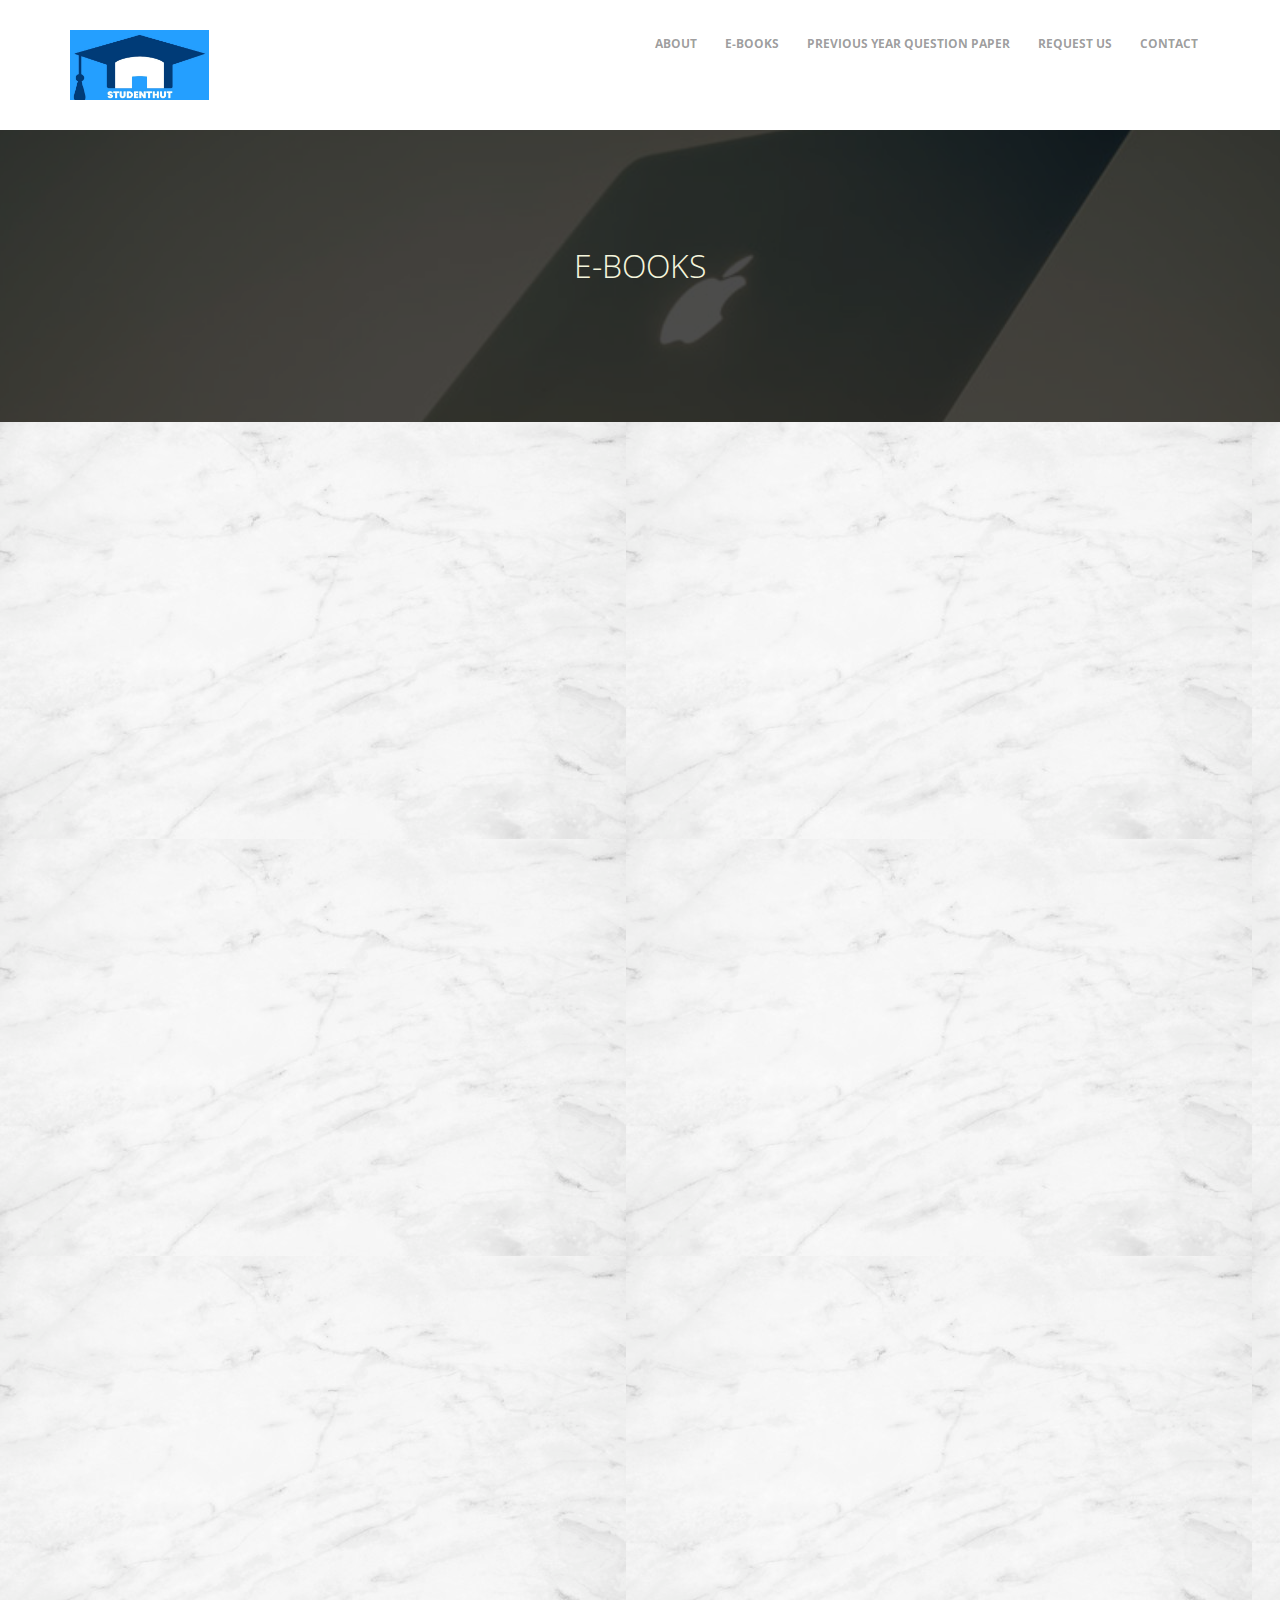
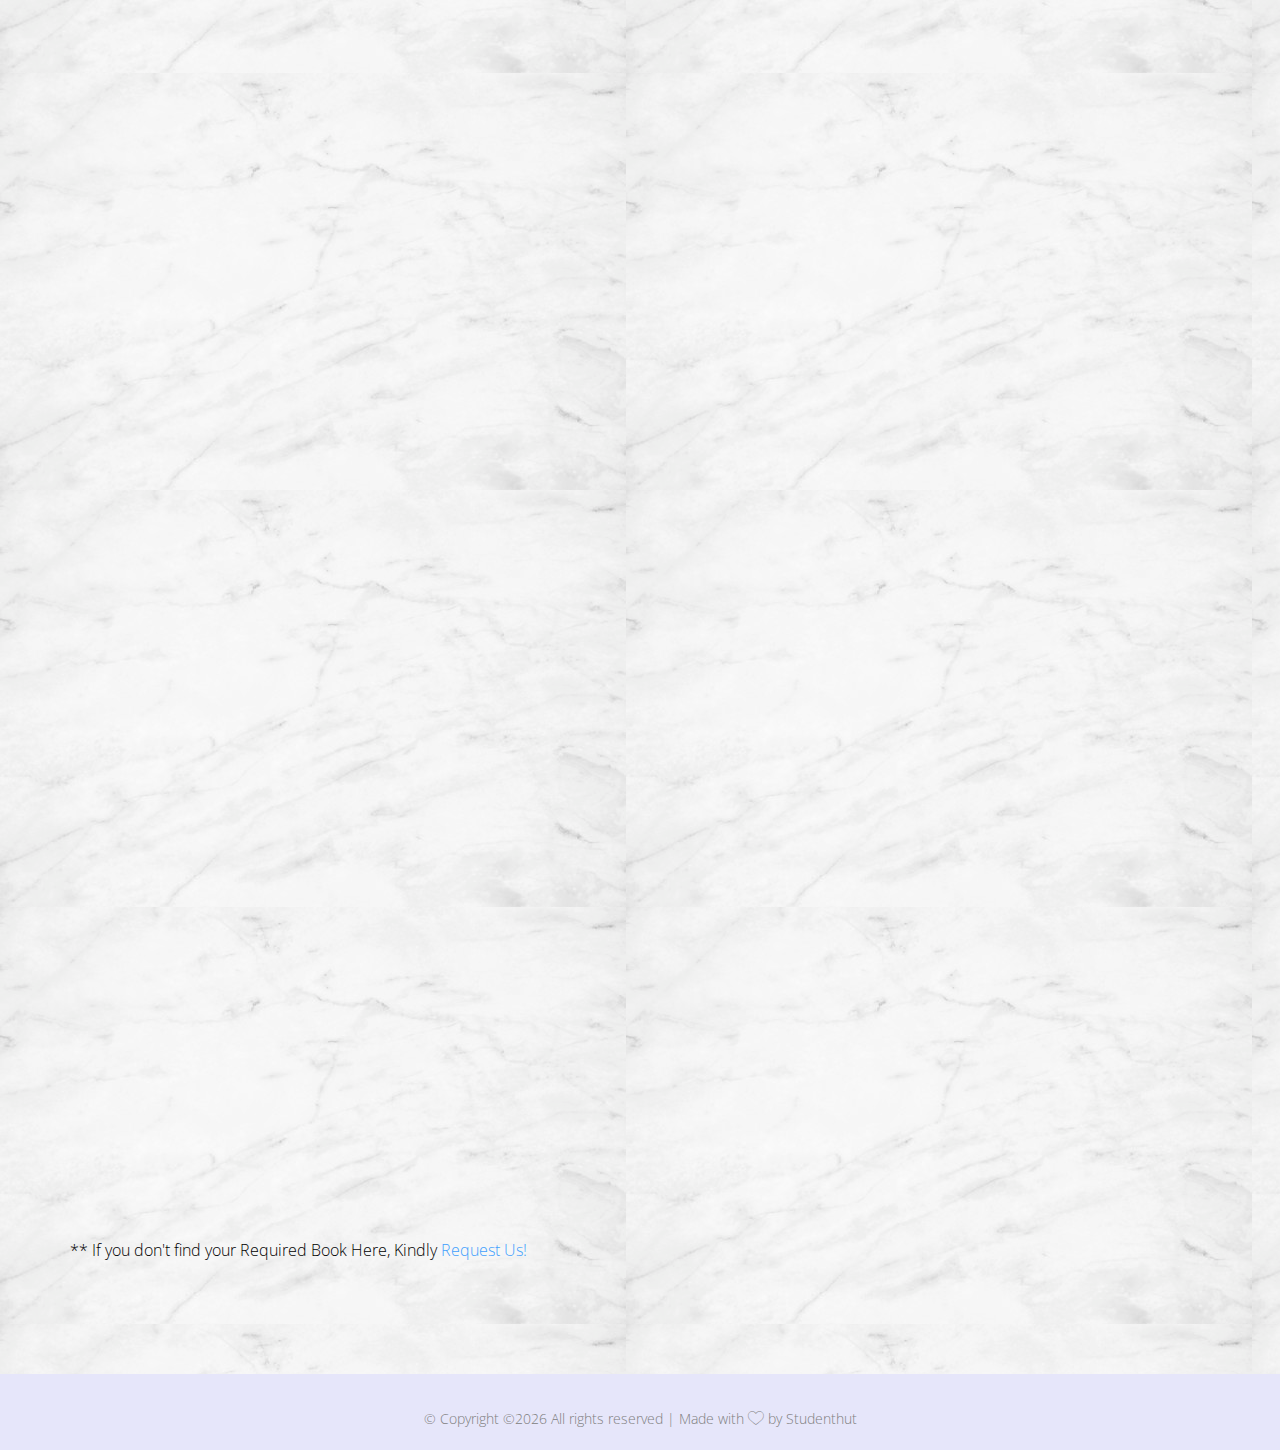
==== commit 22a414b3: "books_added" ====
--- a/books.html
+++ b/books.html
@@ -97,7 +97,7 @@
 		<div id="colorlib-services"style="background-image: url(images/bg.jpg);" data-stellar-background-ratio="0.75">
 			<div class="container">
 				<div class="row">
-					<div class="col-md-4 text-center animate-box">
+					<!--<div class="col-md-4 text-center animate-box">
 						<div class="services">
 							<span class="icon">
 								<p style="text-align: center; color: white; font-size: x-large;"> Electronics and Communication </p>
@@ -150,7 +150,7 @@
 								<h3>O</h3>
 							</div>
 						</div>
-                    </div>
+                    </div> -->
                     
                     <div class="col-md-4 text-center animate-box">
 						<br> <br> <br><div class="services">
@@ -158,7 +158,10 @@
 								<p style="text-align: center; color: white; font-size: x-large;"> Automobile Engineering </p>
 							</span>
 							<div class="desc">
-								<h3>O</h3>
+								<a href="https://drive.google.com/file/d/1RSB-GTHT9ihB7MLv-wj9InbeP8-Xy96q/view?usp=sharing"> <h3>Welding Knowledge</h3> </a> <br>
+								<a href="https://drive.google.com/file/d/1IMNYuTH84xR-zJh-iz8xJu05_BFIjr5Y/view?usp=sharing"> <h3>Explosive Welding</h3> </a> <br>
+								<a href="https://drive.google.com/file/d/1-q_0v_8Q5iacy44JWfDK_V0U_ci7GG9w/view?usp=sharing"> <h3>Automobile Engineering</h3> </a> <br>
+								<a href="https://drive.google.com/file/d/1E31x_1K-qx2-qMrGxrEU_XkZpIo9eTfQ/view?usp=sharing"> <h3>Machines & Machanisms</h3> </a>
 							</div>
 						</div>
                     </div> 
@@ -169,36 +172,82 @@
 								<p style="text-align: center; color: white; font-size: x-large;"> Mechnical Engineering</p>
 							</span>
 							<div class="desc">
-								<h3>P</h3>
-							</div>
-						</div>
-                    </div>
-                    
-                    <div class="col-md-4 text-center animate-box">
-						<br> <br> <br><div class="services">
-							<span class="icon">
-								<p style="text-align: center; color: white; font-size: x-large;"> Common for All </p>
-							</span>
-							<div class="desc">
-								<h3>P</h3>
-							</div>
-						</div>
-                    </div>
-                    
-                    <div class="col-md-4 text-center animate-box">
-						<br> <br> <br><div class="services">
-							<span class="icon">
-								<p style="text-align: center; color: white; font-size: x-large;"> Computer Science (Core)</p>
-							</span>
-							<div class="desc">
-								<h3>P</h3>
-							</div>
-						</div>
-                    </div>
-                    
-					
-					
+								<a href="https://drive.google.com/file/d/1oR0rJKYC_XeyR6RFEh53JeTgnN1_b0v1/view?usp=sharing"> <h3>Mechanical operations</h3> </a> <br>
+								<a href="https://drive.google.com/file/d/1YjJLlZ2w2S8UCbZMISWMqCURjrPBxLK_/view?usp=sharing"> <h3>Machine Drawing</h3> </a> <br>
+								<a href="https://drive.google.com/file/d/1_ghLZYnT0OWU_AF0qiMOjuQW59bQunPu/view?usp=sharing"> <h3>Heat and Mass</h3> </a> <br>
+								<a href="https://drive.google.com/file/d/1FqVqaA65S9Iz-nwAYIuYSzNRio-HbRfX/view?usp=sharing"> <h3>Handbook of Heat Treatment of steels</h3> </a> <br>
+								<a href="https://drive.google.com/file/d/18KUZi2aUQ50NX96Nh3hpnwzwwwSMfFMF/view?usp=sharing"> <h3>Mechanics of Materials</h3> </a> <br>
+								<a href="https://drive.google.com/file/d/1xSHFgbEXpqtQEJhlJc-_8GsCpRbA-jqv/view?usp=sharing"> <h3>Basic Mechanical Engineering</h3> </a> <br>
+								<a href="https://drive.google.com/file/d/11fouKy53wuBxHAwZ8k0qgWi8H-Ce4sD6/view?usp=sharing"> <h3>Fluid Mechanics</h3> </a> 
+
+							</div>
+						</div>
+                    </div>
+                    
+                    <div class="col-md-4 text-center animate-box">
+						<br> <br> <br><div class="services">
+							<span class="icon">
+								<p style="text-align: center; color: white; font-size: x-large;"> Computer Science (Core) </p>
+							</span>
+							<div class="desc">
+								<a href="https://drive.google.com/file/d/1OXmXDM5t2oCOV-2pup_Y0zZugnvlvi7u/view?usp=sharing"> <h3>Computer Network</h3> </a> 
+								<a href="https://drive.google.com/file/d/1EuKNI6JA0fguQhLtDwhXqfHBLXpokUFE/view?usp=sharing"> <h3>Database System Concepts</h3> </a>
+								<a href="https://drive.google.com/file/d/1wLNx-5CDPxsgoSL4hX95qiAy0SnkWFa8/view?usp=sharing"> <h3>Data structures and Algorithm Analysis in C++</h3> </a>
+								<a href="https://drive.google.com/file/d/18mqyQLYAlB8A417IwlDn5ShQvOVulhsx/view?usp=sharing"> <h3>C++ Complete Reference</h3> </a> 
+								<a href="https://drive.google.com/file/d/18A34ZYVGeSLZ4wFaEpcfkTqpirTqOU3T/view?usp=sharing"> <h3>Let us C</h3> </a> 
+								<a href="https://drive.google.com/file/d/1UXBfw4zzekCvpQnKNLUCgt9u9y5VF7M7/view?usp=sharing"> <h3>Object-Oriented Data Structures using Java</h3> </a> 
+								<a href="https://drive.google.com/file/d/1Bzg9a9tf02v1ke2CvLztegclwWyM0iay/view?usp=sharing"> <h3>Programming Python<h3> </a> 
+								<a href="https://drive.google.com/file/d/1I4u5Rq7kw5TNO612d9-mIcaVl8CWzSUW/view?usp=sharing"> <h3>C# 3.0- Complete Reference</h3> </a>
+								<a href="https://drive.google.com/file/d/126Gkv4eEKzKHoNSGFaN0EV5x25MzFHbi/view?usp=sharing"> <h3>Computer Organisation and Architecture</h3> </a>
+								<a href="https://drive.google.com/file/d/1y6KNSNmuUmEkjFbD7SGjwbEX-q4IhP4x/view?usp=sharing"> <h3>Software Engineering</h3> </a>
+
+							</div>
+						</div>
+                    </div>
+                    
+                    <div class="col-md-6 text-center animate-box">
+						<br> <br> <br><div class="services">
+							<span class="icon">
+								<p style="text-align: center; color: white; font-size: x-large;"> Other Branches </p>
+							</span>
+							<div class="desc">
+								<a href="https://drive.google.com/file/d/1jQRM-VfV5sdcgtAZZVdnKgseDB1qNWvt/view?usp=sharing"> <h3>Electrical Technology</h3> </a>
+								<a href="https://drive.google.com/file/d/1yDSOJSF2MgRmEtj2kUlLWfler2PwwzJk/view?usp=sharing"> <h3>Electricity & Magnetism</h3> </a>
+								<a href="https://drive.google.com/file/d/1CKyqSdQa_AbgZH_D8UJLYyeBcB3n3HEC/view?usp=sharing"> <h3>Advanced Mordern Engineering Mathematics</h3> </a>
+								<a href="https://drive.google.com/file/d/1uwfsy0FF4ztY2TS5W_slDuE7KOnP9eEE/view?usp=sharing"> <h3>Advanced Thermodynamics Engineering</h3> </a>
+								<a href="https://drive.google.com/file/d/1A0cIGg9ujzorDkwtpLyBek_vT_SeefVj/view?usp=sharing"> <h3>Electrical Machine Design</h3> </a>
+								<a href="https://drive.google.com/file/d/1JNZPSDrraKvY961VG87zr8JsVjW9mWrg/view?usp=sharing"> <h3>Electronic Principles</h3> </a>
+								<a href="https://drive.google.com/file/d/1x0DItgvK0cYANH66aSKdTkaq9vJWk8p8/view?usp=sharing"> <h3>Engineering Physics</h3> </a>
+								<a href="https://drive.google.com/file/d/1s4OFOLE7h7h-BRIfQbUvxk0qvzQfdAip/view?usp=sharing"> <h3>Thermal Engineering</h3> </a>
+								<a href="https://drive.google.com/file/d/1afQ9kDG8Bmpi-lTiMV5zWEcVdiH83nOH/view?usp=sharing"> <h3>Wind Energy Engineering</h3> </a>
+								<a href="https://drive.google.com/file/d/1EjCgcepy72g34w2sjaFR-ZqZtXAL6b5n/view?usp=sharing"> <h3>Production Management</h3> </a>
+								<a href="https://drive.google.com/file/d/18ne0e-mWfGaAVNutU4jFXB8pS7pvmamb/view?usp=sharing"> <h3>Data and Computer Communications</h3> </a>
+								<a href="https://drive.google.com/file/d/1tqz_Gy0gNBj8voDvEKs4TrLxgVcbH9-x/view?usp=sharing"> <h3>Engineering Drawing</h3> </a>
+								<a href="https://drive.google.com/file/d/18PjvL9oaftrUI2WAE2aUAwxB05XfPjqo/view?usp=sharing"> <h3>The Science and Engineering</h3> </a>
+								<a href="https://drive.google.com/file/d/1xxbtUEkVELZMeps2dGOk3PLImjDB9cgd/view?usp=sharing"> <h3>Crack the Coding Interview</h3> </a>
+								<a href="https://drive.google.com/file/d/1w65Q01Do6p0NJiWzrp91ChSwRZ1r1s4F/view?usp=sharing"> <h3>Programmable Logic controllers</h3> </a>
+								<a href="https://drive.google.com/file/d/11agzbz7rPyjB0Z3_0S4e9U9mAF3c_Ih6/view?usp=sharing"> <h3>Injection Molds for Beginners</h3> </a>
+								<a href="https://drive.google.com/file/d/1nBA9a_P3oHyvWa1T4cYN-OBSKcB0U3vs/view?usp=sharing"> <h3>Fundamentals of Vibrations</h3> </a>
+								<a href="https://drive.google.com/file/d/1wtfXSC9jLdLvtt3QS21fuzQ3Miit3KNE/view?usp=sharing"> <h3>The Internet and its Protocols</h3> </a>
+								<a href="https://drive.google.com/file/d/101RhSMxdl_oemv0XUSvMaJyoybfW_AjC/view?usp=sharing"> <h3>Heterogeneous Computing Architectures</h3> </a>
+								<a href="https://drive.google.com/file/d/1hNFHIonfqbXYB55Ewj7z-wXt4PvADNXA/view?usp=sharing"> <h3>Pipe Drafting and Design</h3> </a>
+								<a href="https://drive.google.com/file/d/1nECfGQJ8vUkzB1ioZFhhIYUAUS_PQh9w/view?usp=sharing"> <h3>Process heat Transfer</h3> </a>
+								<a href="https://drive.google.com/file/d/1hh8A9tfeguNcvdDy0AiYfMBCT4wdVTSk/view?usp=sharing"> <h3>Geometry of Surfaces</h3> </a>
+								<a href="https://drive.google.com/file/d/1rXIWB6cfkefUjm_GE6lr29BDIiXDzYAR/view?usp=sharing"> <h3>Semiconductor Physics</h3> </a>
+								<a href="https://drive.google.com/file/d/1AkTSI4PkSB5veNEyl1YYgV6yow-JhyaB/view?usp=sharing"> <h3>Reliability Design of Mechanical Systems</h3> </a>
+								<a href="https://drive.google.com/file/d/1ojebGsgjuFVM1Jmfq_wrPVeu0M_8WzTr/view?usp=sharing"> <h3>Micromanufacturing Processes</h3> </a>
+								<a href="https://drive.google.com/file/d/1VGm15IUTSeJ45J0ldfNQPJUo9vIn__09/view?usp=sharing"> <h3>Learning Android</h3> </a>
+								<a href="https://drive.google.com/file/d/1haBbvW7fSkYQEPC40NEuIlW2cu59pu_R/view?usp=sharing"> <h3>Right The First Time</h3> </a>
+								<a href="https://drive.google.com/file/d/157Hvkckf6oQco2un12jRzo8sGYp2BzP-/view?usp=sharing"> <h3>Fundamentals of Infrared and Visible Detector operation and testing</h3> </a>
+								<a href="https://drive.google.com/file/d/1h7KWTnndawZuUfQ0YdxFUL15MDb5RD3H/view?usp=sharing"> <h3>Computational Complexity</h3> </a>
+								<a href="https://drive.google.com/file/d/1LP_4YE3EfvRSxMq1gDdVBjpTOZV9C6QR/view?usp=sharing"> <h3>Boundary layer Theory</h3> </a>
+								<a href="https://drive.google.com/file/d/1a50s-Pddy48YFOGChaBiXxl2PTtWhD_W/view?usp=sharing"> <h3>Fundamental of Industrial Safety</h3> </a>
+
+							</div>
+						</div>
+                    </div>
 				</div>
+				<div style="color: black;"> ** If you don't find your Required Book Here, Kindly <a href="contact.html#contact"> Request Us! </a>  </div>
 			</div>
 		</div>
 	
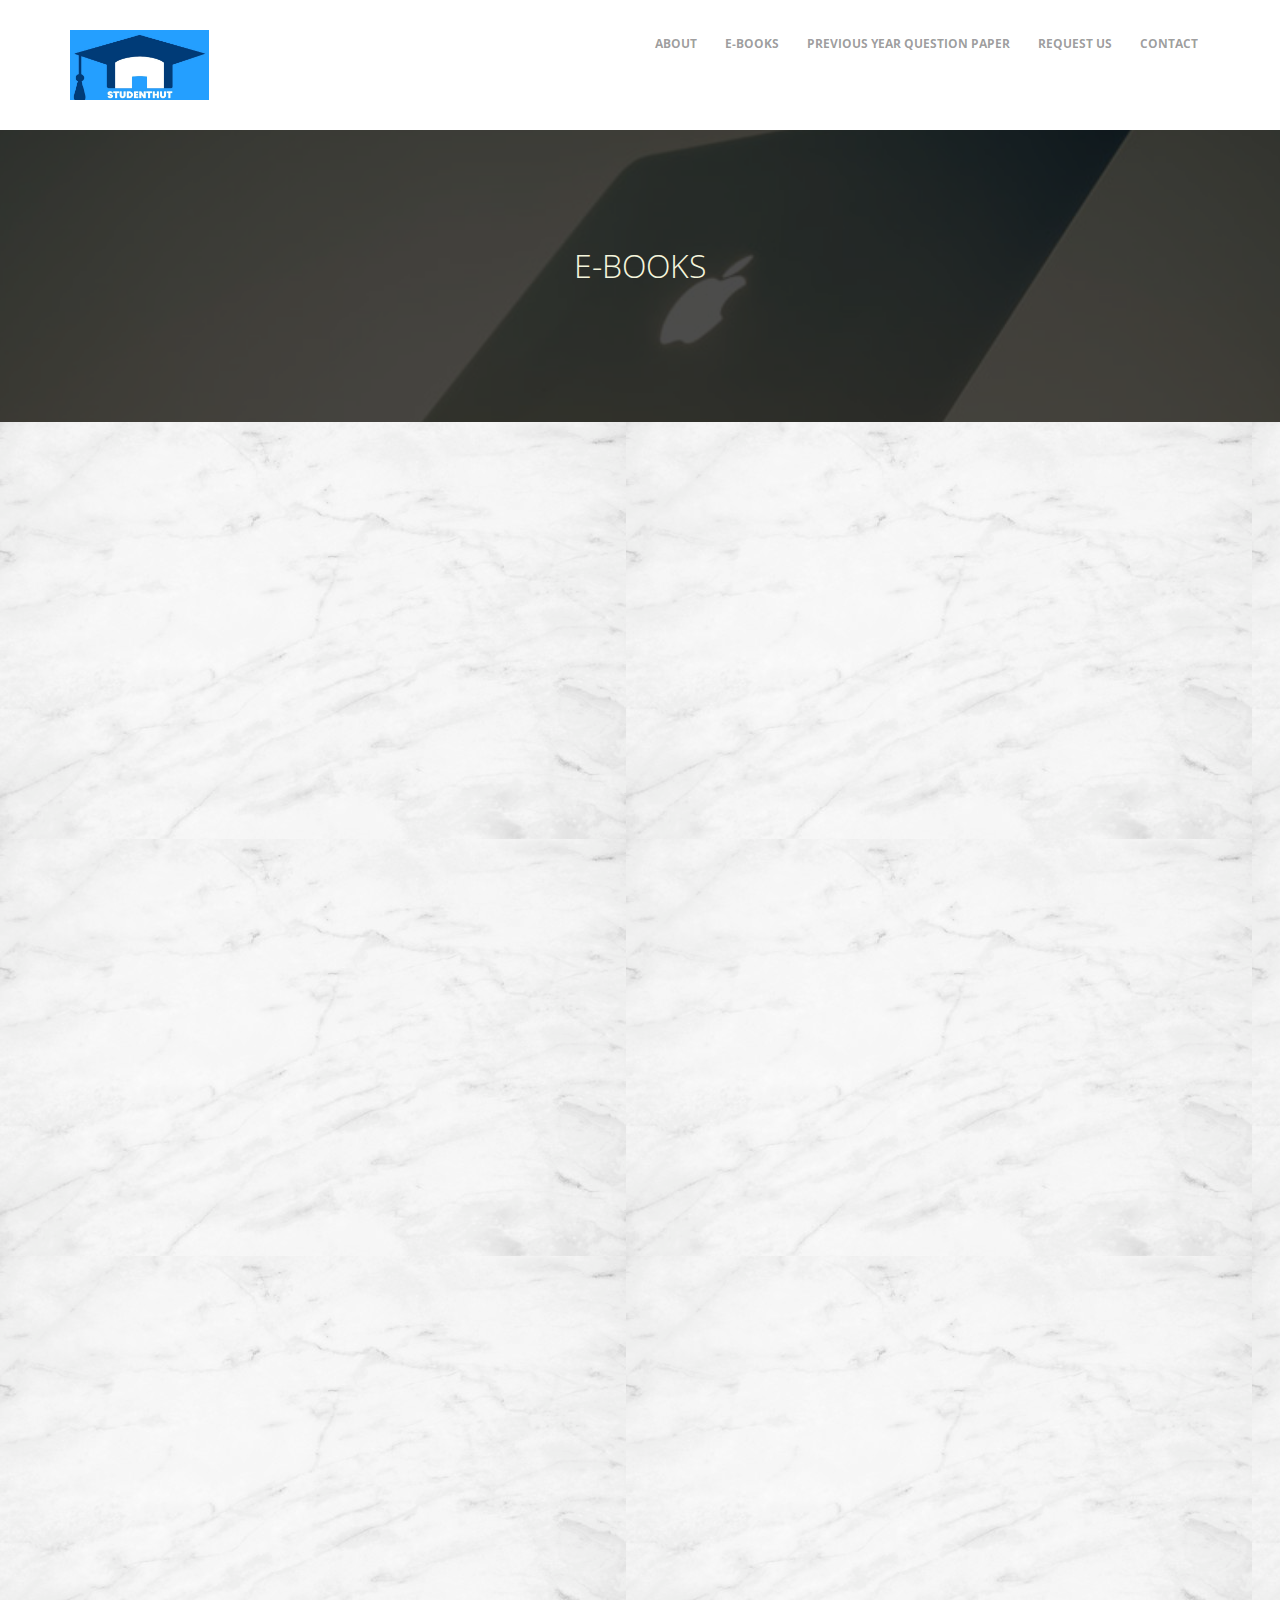
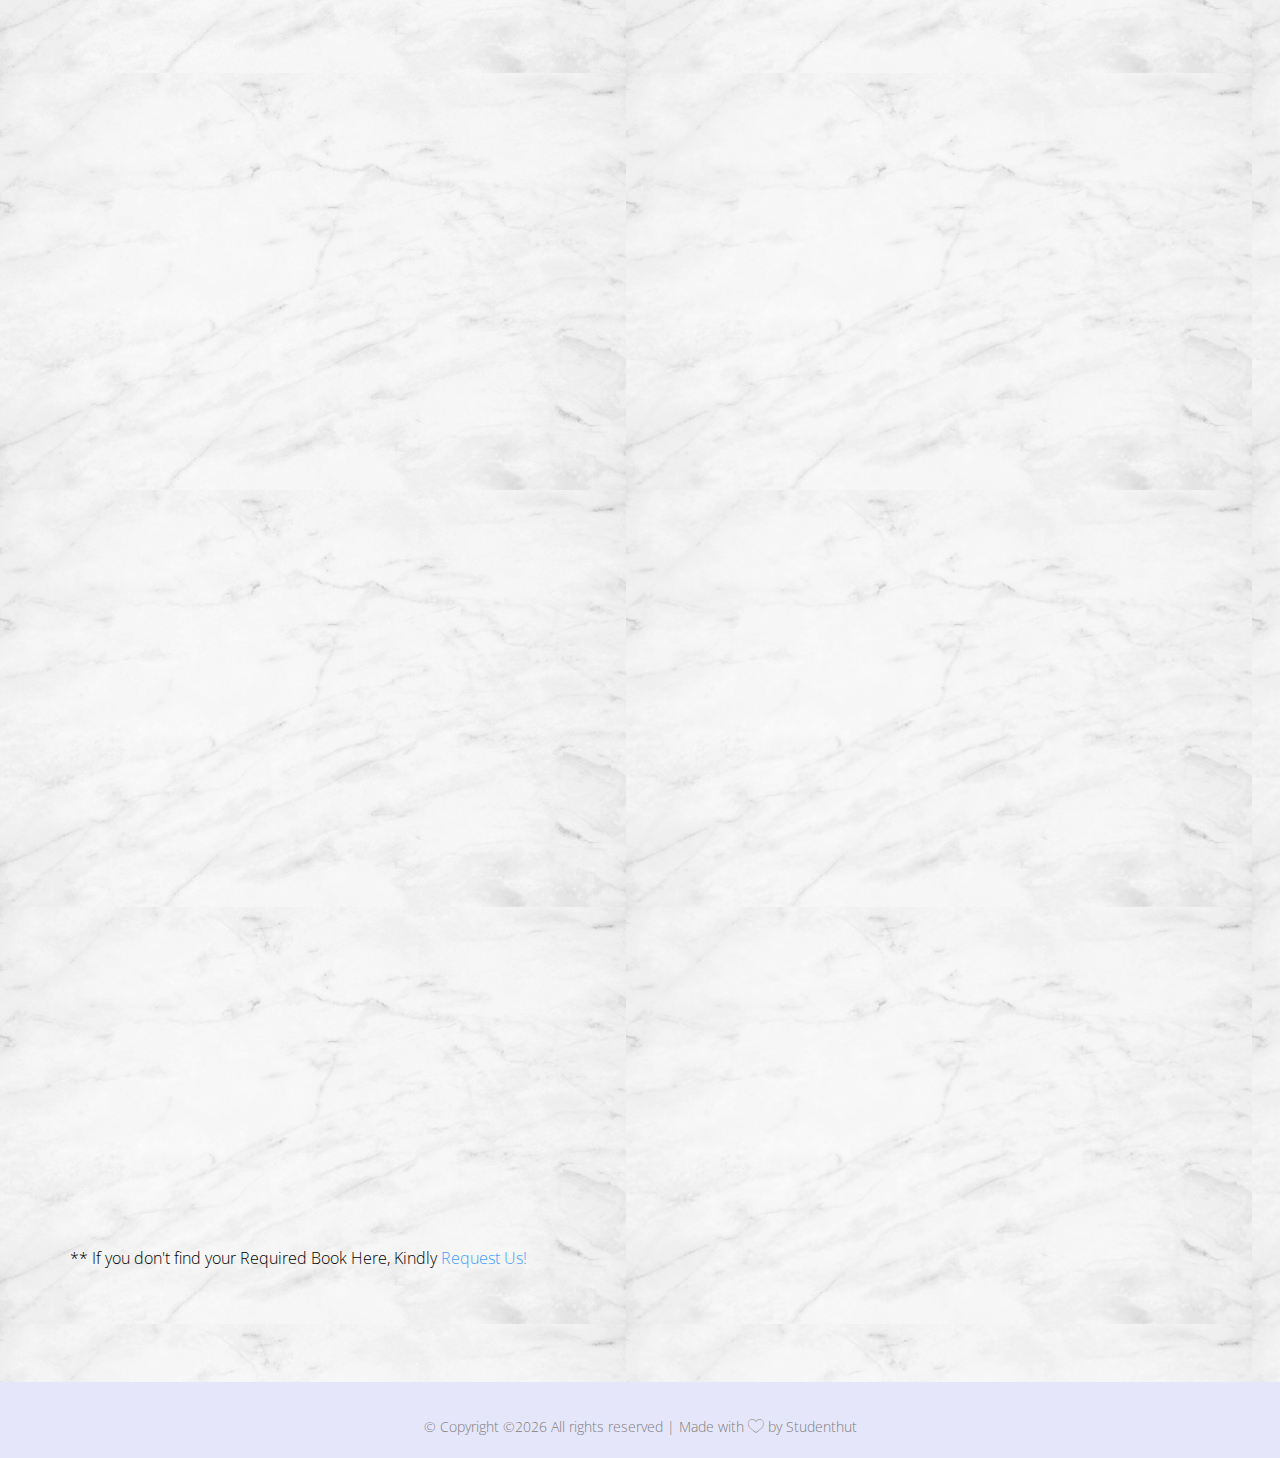
==== commit 94b1a830: "Book10oct" ====
--- a/books.html
+++ b/books.html
@@ -73,7 +73,7 @@
 							<ul>
 								<li><a href="index.html#about">About</a></li>
 								<li><a href="books.html">E-Books</a></li>
-								<li><a href="#event.html">Previous year Question Paper</a></li>
+								<li><a href="Question.html">Previous year Question Paper</a></li>
 								<li><a href="contact.html#contact">Request Us</a></li>
 								<li><a href="contact.html">Contact</a></li>
 							</ul>
@@ -179,6 +179,7 @@
 								<a href="https://drive.google.com/file/d/18KUZi2aUQ50NX96Nh3hpnwzwwwSMfFMF/view?usp=sharing"> <h3>Mechanics of Materials</h3> </a> <br>
 								<a href="https://drive.google.com/file/d/1xSHFgbEXpqtQEJhlJc-_8GsCpRbA-jqv/view?usp=sharing"> <h3>Basic Mechanical Engineering</h3> </a> <br>
 								<a href="https://drive.google.com/file/d/11fouKy53wuBxHAwZ8k0qgWi8H-Ce4sD6/view?usp=sharing"> <h3>Fluid Mechanics</h3> </a> 
+								<a href="https://drive.google.com/file/d/1Nvp78KOFWKvCosvuZqMJzu5jXEQ1ISu8/view?usp=sharing"> <h3>Finite Element Analysis</h3></a>
 
 							</div>
 						</div>
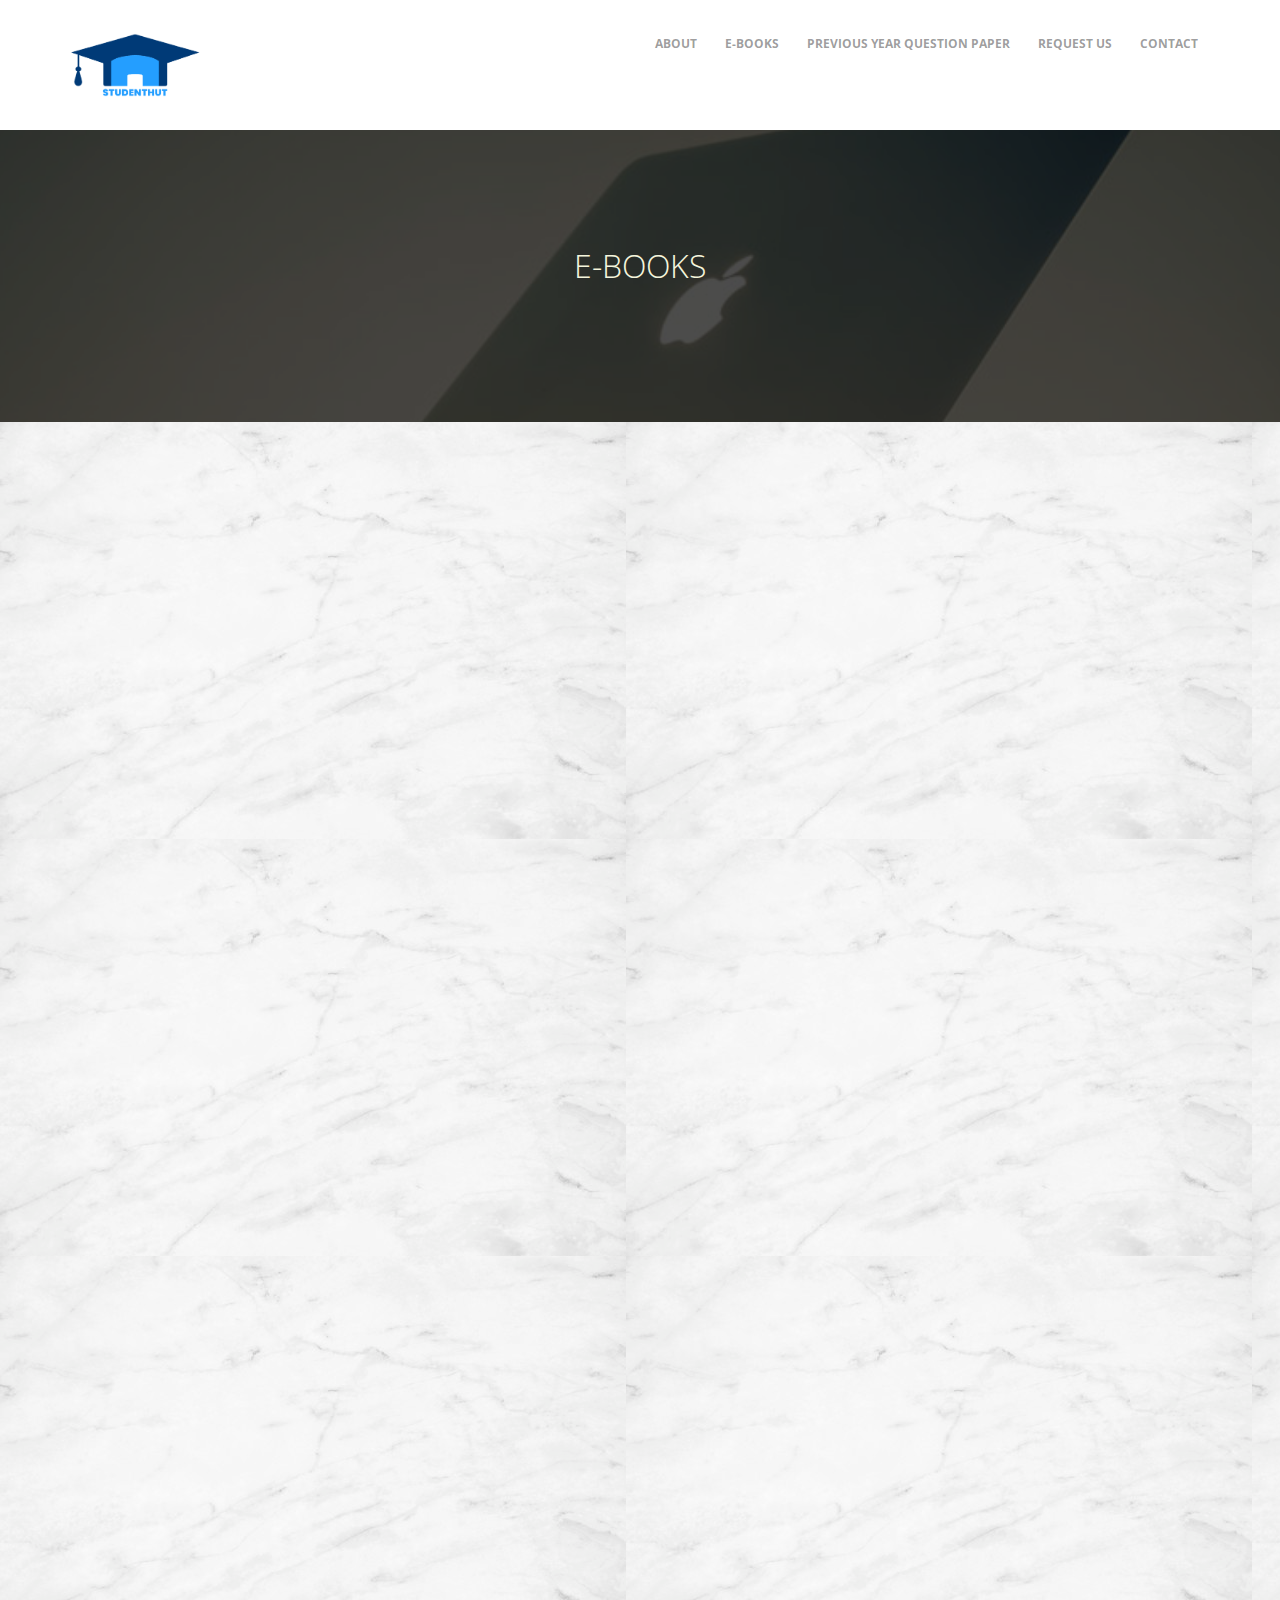
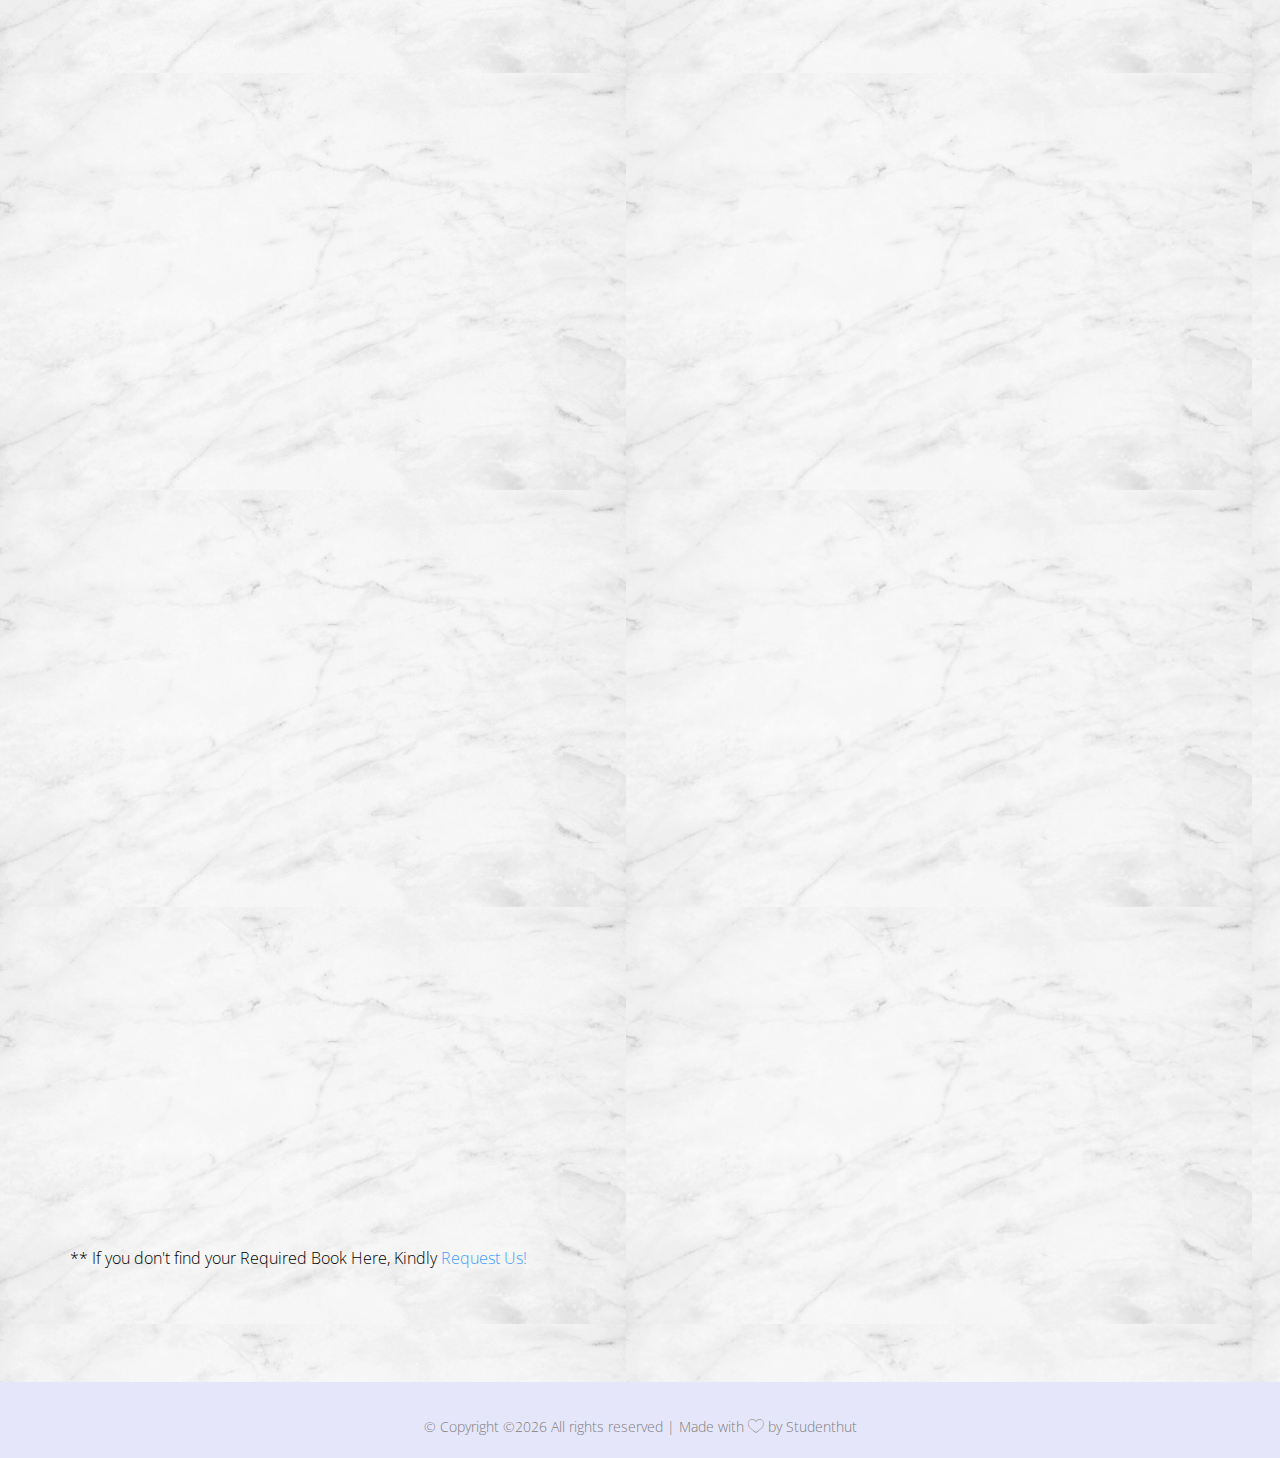
==== commit 74bae736: "insertion" ====
--- a/books.html
+++ b/books.html
@@ -4,7 +4,7 @@
 	<meta charset="utf-8">
 	<meta http-equiv="X-UA-Compatible" content="IE=edge">
 	<title>Studenthut</title>
-	<link rel="icon" href="./images/logo.jpeg" size="16X18">
+	<link rel="icon" href="./images/logonew.png" size="16X18">
 	<meta name="viewport" content="width=device-width, initial-scale=1">
 	<meta name="description" content="" />
 	<meta name="keywords" content="" />
@@ -67,7 +67,7 @@
 				<div class="container">
 					<div class="row">
 						<div class="col-md-3">
-							<div id="colorlib-logo"><a href="index.html"><img src="./images/logo.jpeg" height="70px" alt="" srcset=""></a></div>
+							<div id="colorlib-logo"><a href="index.html"><img src="./images/logonew.png" height="70px" alt="" srcset=""></a></div>
 						</div>
 						<div class="col-md-9 text-right menu-1">
 							<ul>
@@ -91,7 +91,7 @@
                     </div>
                 </div>
             </div>
-        </div>
+        </div> 
 		
 
 		<div id="colorlib-services"style="background-image: url(images/bg.jpg);" data-stellar-background-ratio="0.75">
@@ -155,7 +155,7 @@
                     <div class="col-md-4 text-center animate-box">
 						<br> <br> <br><div class="services">
 							<span class="icon">
-								<p style="text-align: center; color: white; font-size: x-large;"> Automobile Engineering </p>
+								<p style="text-align: center; color: white; font-size: large;"> Automobile Engineering </p>
 							</span>
 							<div class="desc">
 								<a href="https://drive.google.com/file/d/1RSB-GTHT9ihB7MLv-wj9InbeP8-Xy96q/view?usp=sharing"> <h3>Welding Knowledge</h3> </a> <br>
@@ -169,7 +169,7 @@
                     <div class="col-md-4 text-center animate-box">
 						<br> <br> <br><div class="services">
 							<span class="icon">
-								<p style="text-align: center; color: white; font-size: x-large;"> Mechnical Engineering</p>
+								<p style="text-align: center; color: white; font-size: large;"> Mechnical Engineering</p>
 							</span>
 							<div class="desc">
 								<a href="https://drive.google.com/file/d/1oR0rJKYC_XeyR6RFEh53JeTgnN1_b0v1/view?usp=sharing"> <h3>Mechanical operations</h3> </a> <br>
@@ -188,7 +188,7 @@
                     <div class="col-md-4 text-center animate-box">
 						<br> <br> <br><div class="services">
 							<span class="icon">
-								<p style="text-align: center; color: white; font-size: x-large;"> Computer Science (Core) </p>
+								<p style="text-align: center; color: white; font-size: large;"> Computer Science23(Core) </p>
 							</span>
 							<div class="desc">
 								<a href="https://drive.google.com/file/d/1OXmXDM5t2oCOV-2pup_Y0zZugnvlvi7u/view?usp=sharing"> <h3>Computer Network</h3> </a> 
@@ -209,7 +209,7 @@
                     <div class="col-md-6 text-center animate-box">
 						<br> <br> <br><div class="services">
 							<span class="icon">
-								<p style="text-align: center; color: white; font-size: x-large;"> Other Branches </p>
+								<p style="text-align: center; color: white; font-size: large;"> Other Branches </p>
 							</span>
 							<div class="desc">
 								<a href="https://drive.google.com/file/d/1jQRM-VfV5sdcgtAZZVdnKgseDB1qNWvt/view?usp=sharing"> <h3>Electrical Technology</h3> </a>
--- a/css/style.css
+++ b/css/style.css
@@ -1677,3 +1677,37 @@
 
 .js .animate-box {
   opacity: 0; }
+
+  #button{
+    width: 30%;
+    margin-left: 17%;
+    margin-top: 3%;
+  }
+  .responsive {
+    width: 100%;
+    height: auto;
+    
+  }
+.bg-image {
+  background-image: url(../images/bg9.jpg);
+  width: 100%;
+  height: auto;
+  background-repeat: no-repeat;
+  background-size: 100% 100%;
+}
+.bg-image-set {
+  width: 100%;
+  height: auto;
+  background-repeat: no-repeat;
+  background-size: 100% 100%;
+}
+
+.respon {
+  width: 75%;
+  height: auto;
+}
+#buttonn{
+  width: 30%;
+  margin-left: 45%;
+  margin-top: 3%;
+}
